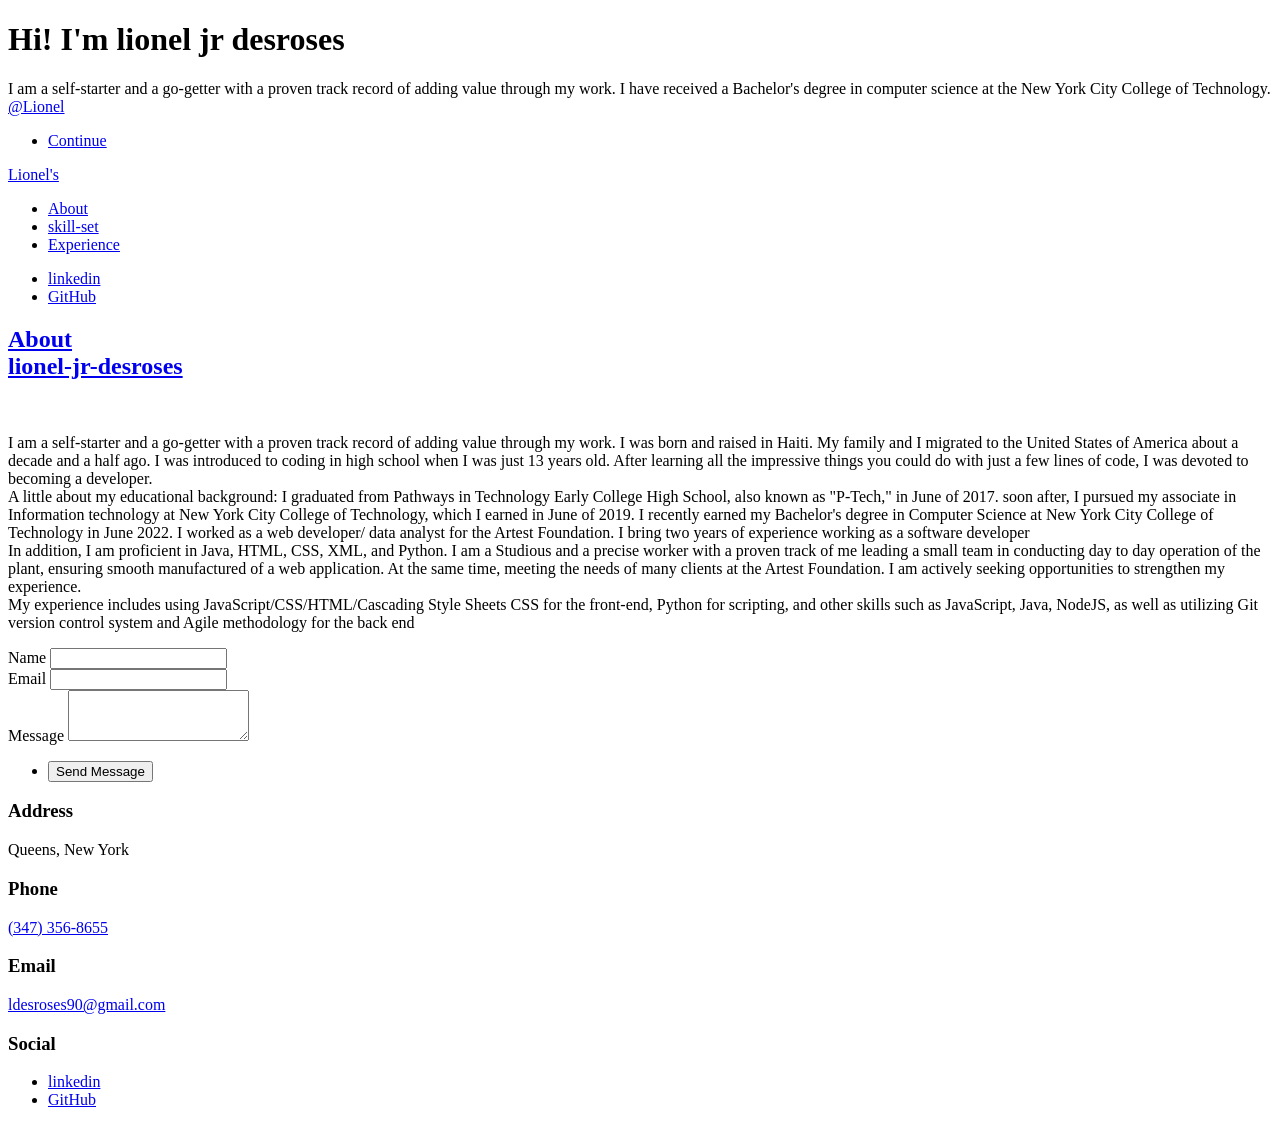
==== index.html @ 2d4c24d7 "Update website content" ====
<!DOCTYPE HTML>
<!--
	Massively by HTML5 UP
	html5up.net | @ajlkn
	Free for personal and commercial use under the CCA 3.0 license (html5up.net/license)
-->
<html>
	<head>
		<title>Home</title>
		<meta charset="utf-8" />
		<meta name="viewport" content="width=device-width, initial-scale=1, user-scalable=no" />
		<link rel="stylesheet" href="assets/css/main.css" />
		<noscript><link rel="stylesheet" href="assets/css/noscript.css" /></noscript>
	</head>
	<body class="is-preload">

		<!-- Wrapper -->
			<div id="wrapper" class="fade-in">

				<!-- Intro -->
					<div id="intro">
						<h1>Hi! I'm lionel jr desroses<br />
						</h1>
						<p>I am a self-starter and a go-getter with a proven track record of adding value through my work. 
							I have received a Bachelor's degree in computer science at the New York City College of Technology.   
							<a href="https://www.linkedin.com/in/lionel-jr-desroses/">@Lionel</a></p>
						<ul class="actions">
							<li><a href="#header" class="button icon solid solo fa-arrow-down scrolly">Continue</a></li>
						</ul>
					</div>

				<!-- Header -->
					<header id="header">
						<a href="index.html" class="logo">Lionel's</a>
					</header>

				<!-- Nav -->
					<nav id="nav">
						<ul class="links">
							<li class="active"><a href="index.html">About</a></li>
							<li><a href="generic.html">skill-set</a></li>
							 <li><a href="elements.html">Experience</a></li>
						</ul>
						<ul class="icons">
							<li><a href="https://www.linkedin.com/in/lionel-jr-desroses/" 
								class="icon brands fa-linkedin"><span class="label">linkedin</span></a></li>
							<li><a href="https://github.com/lioneljr17" 
								class="icon brands fa-github"><span class="label">GitHub</span></a></li>
						</ul>
					</nav>

				<!-- Main -->
					<div id="main">

						<!-- Featured Post -->
							<article class="post featured">
								<header class="major">
									<h2><a href="#">About<br />
									lionel-jr-desroses</a></h2>
									<a  href="#" class="image main"><img src="images/lionel-4.jpg" alt=""  /></a>
									<p> I am a self-starter and a go-getter with a proven track record of adding value through my work. I was born and raised in Haiti. 
										My family and I migrated to the United States of America about a decade and a half ago. I was introduced to coding in high school when I was just 13 years old. 
										After learning all the impressive things you could do with just a few lines of code, I was devoted to becoming a developer.<br />
										A little about my educational background: I graduated from Pathways in Technology Early College High School, also known as "P-Tech," in June of 2017. 
										soon after, I pursued my associate in Information technology at New York City College of Technology, which I earned in June of 2019. 
										I recently earned my Bachelor's degree in Computer Science at New York City College of Technology in June 2022. 
										I worked as a web developer/ data analyst for the Artest Foundation. 
										I bring two years of experience working as a software developer<br />
										In addition, I am proficient in Java, HTML, CSS, XML, and Python. 
										I am a Studious and a precise worker with a proven track of me leading a small team in conducting day to day operation of the plant, 
										ensuring smooth manufactured of a web application. At the same time, meeting the needs of many clients at the Artest Foundation.
										I am actively seeking opportunities to strengthen my experience.<br />
										My experience includes using JavaScript/CSS/HTML/Cascading Style Sheets CSS for the front-end, 
										Python for scripting, and other skills such as JavaScript, Java, NodeJS, 
										as well as utilizing Git version control system and Agile methodology for the back end</p>
								</header>
								
							</article>
					
						<!-- Posts -->
						

					     </div>
	
				<!-- Footer -->
					<footer id="footer">
						<section>
							<form method="post" action="https://formspree.io/f/mnjljvzo">
								<div class="fields">
									<div class="field">
										<label for="name">Name</label>
										<input type="text" name="name" id="name" />
									</div>
									<div class="field">
										<label for="email">Email</label>
										<input type="text" name="email" id="email" />
									</div>
									<div class="field">
										<label for="message">Message</label>
										<textarea name="message" id="message" rows="3"></textarea>
									</div>
								</div>
								<ul class="actions">
									<li><input type="submit" value="Send Message" /></li>
								</ul>
							</form>
						</section>
						<section class="split contact">
							<section class="alt">
								<h3>Address</h3>
								<p>Queens, New York</p>
							</section>
							<section>
								<h3>Phone</h3>
								<p><a href="#">(347) 356-8655</a></p>
							</section>
							<section>
								<h3>Email</h3>
								<p><a href="#">ldesroses90@gmail.com</a></p>
							</section>
							<section>
								<h3>Social</h3>
								<ul class="icons alt">
									<li><a href="https://www.linkedin.com/in/lionel-jr-desroses/" 
										class="icon brands fa-linkedin"><span class="label">linkedin</span></a></li>
									<li><a href="https://github.com/lioneljr17" 
										class="icon brands fa-github"><span class="label">GitHub</span></a></li>
								</ul>
							</section>
						</section>
					</footer>

				

			</div>

		<!-- Scripts -->
			<script src="assets/js/jquery.min.js"></script>
			<script src="assets/js/jquery.scrollex.min.js"></script>
			<script src="assets/js/jquery.scrolly.min.js"></script>
			<script src="assets/js/browser.min.js"></script>
			<script src="assets/js/breakpoints.min.js"></script>
			<script src="assets/js/util.js"></script>
			<script src="assets/js/main.js"></script>

	</body>
</html>
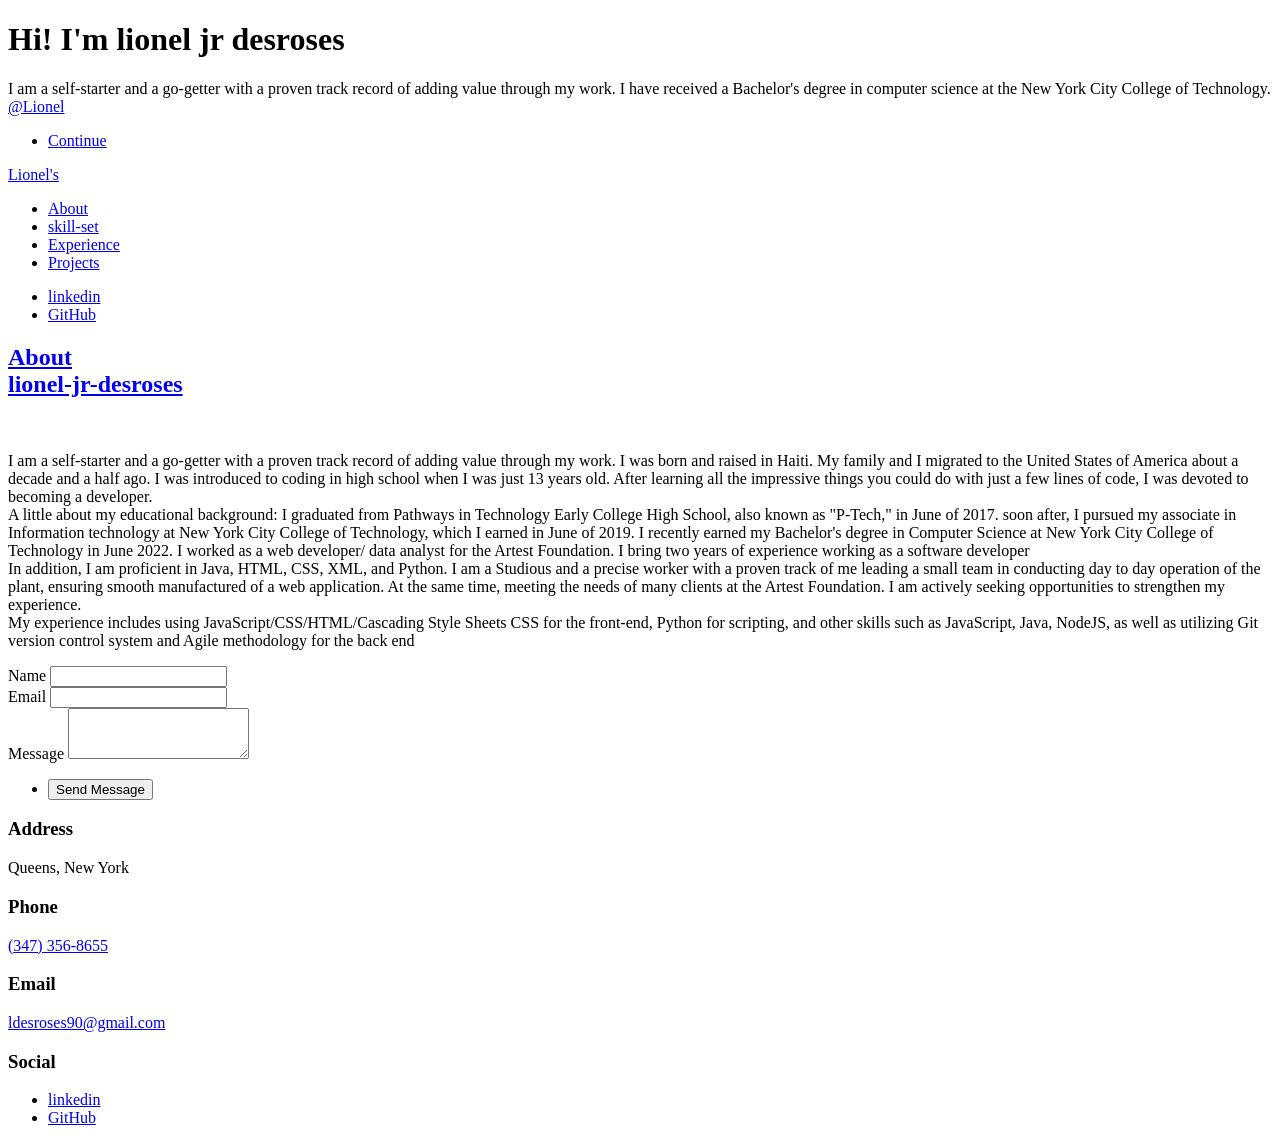
==== commit 326e4268: "Add Pong game to portfolio - Created projects.html page with Pong game - Converted Java Pong game to" ====
--- a/index.html
+++ b/index.html
@@ -40,6 +40,7 @@
 							<li class="active"><a href="index.html">About</a></li>
 							<li><a href="generic.html">skill-set</a></li>
 							 <li><a href="elements.html">Experience</a></li>
+							 <li><a href="projects.html">Projects</a></li>
 						</ul>
 						<ul class="icons">
 							<li><a href="https://www.linkedin.com/in/lionel-jr-desroses/" 
@@ -85,19 +86,19 @@
 				<!-- Footer -->
 					<footer id="footer">
 						<section>
-							<form method="post" action="https://formspree.io/f/mnjljvzo">
+							<form id="contact-form" method="post" action="https://formspree.io/f/mnjljvzo">
 								<div class="fields">
 									<div class="field">
 										<label for="name">Name</label>
-										<input type="text" name="name" id="name" />
+										<input type="text" name="name" id="name" required />
 									</div>
 									<div class="field">
 										<label for="email">Email</label>
-										<input type="text" name="email" id="email" />
+										<input type="email" name="email" id="email" required />
 									</div>
 									<div class="field">
 										<label for="message">Message</label>
-										<textarea name="message" id="message" rows="3"></textarea>
+										<textarea name="message" id="message" rows="3" required></textarea>
 									</div>
 								</div>
 								<ul class="actions">
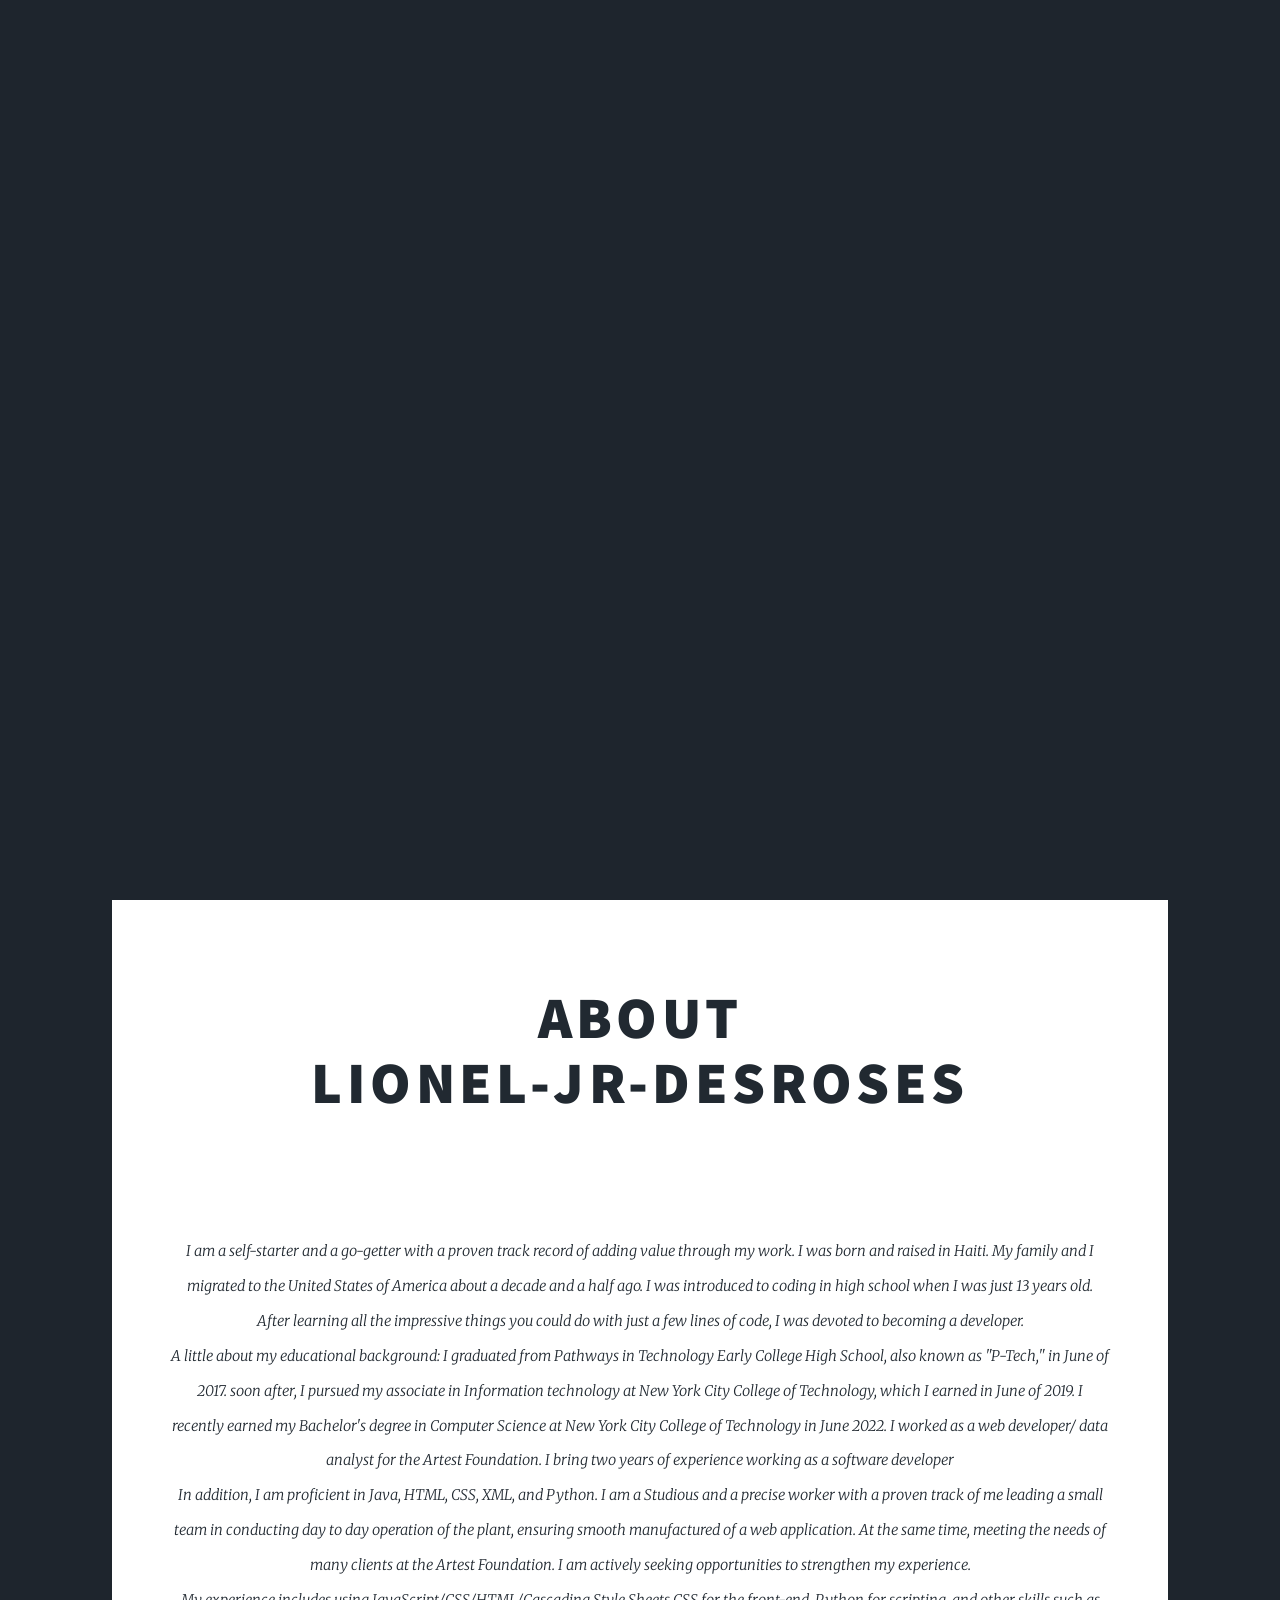
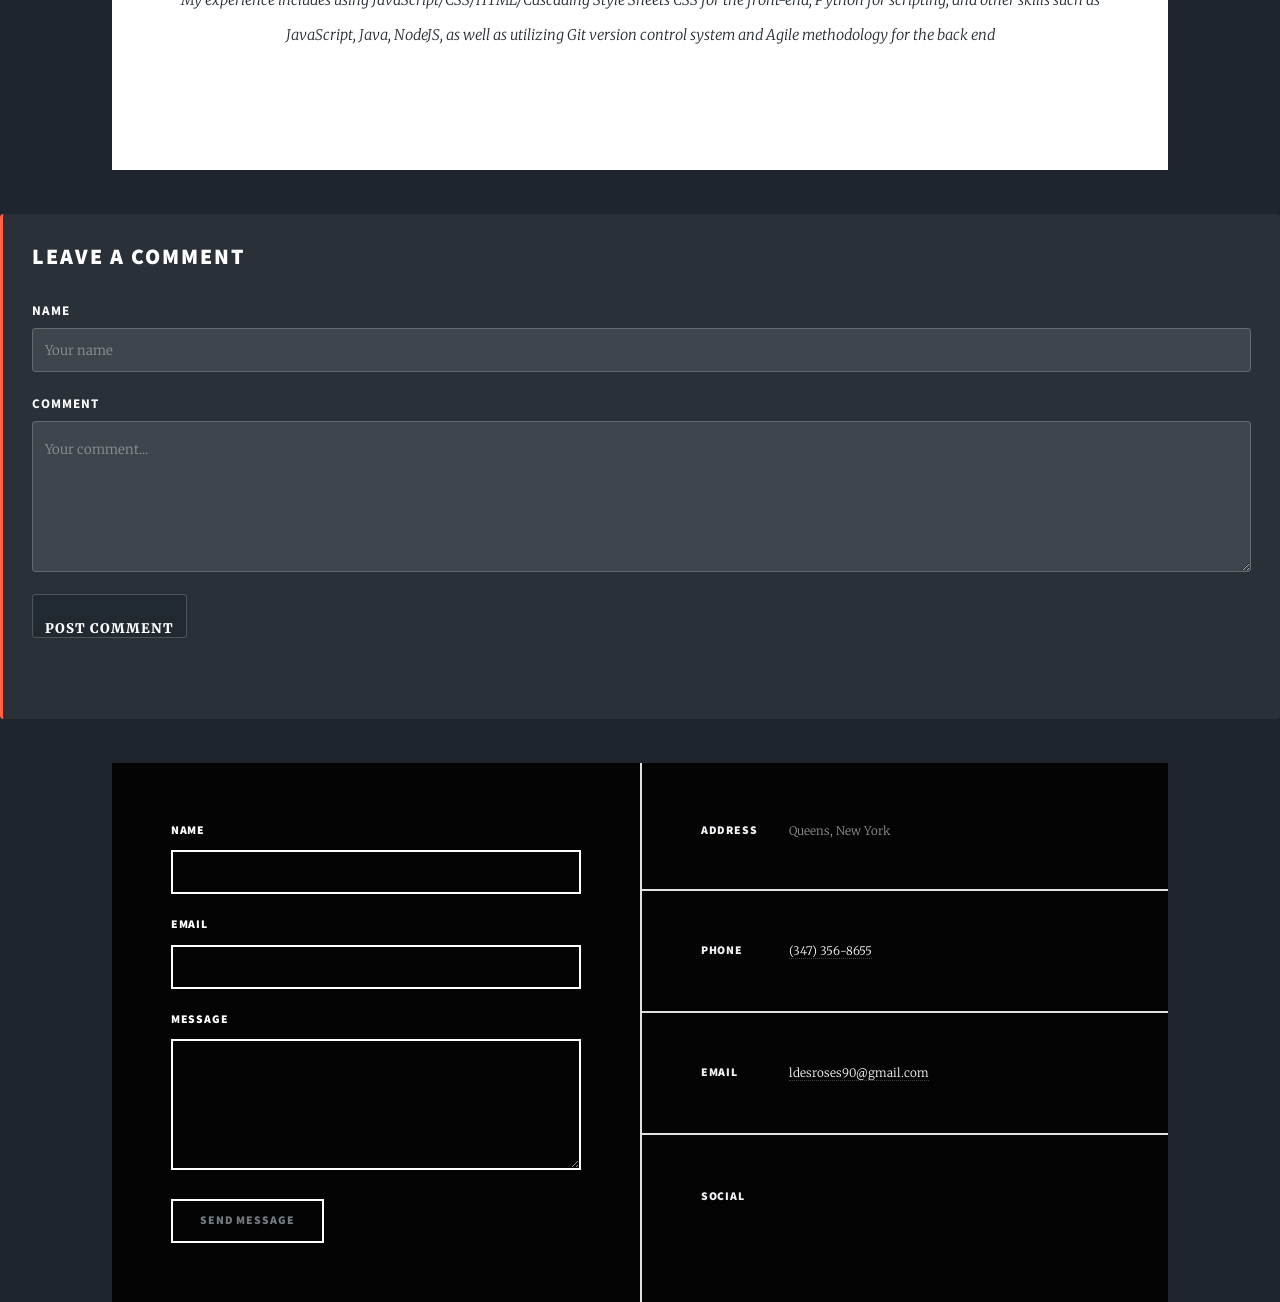
==== commit a3f27de0: "Add comments section" ====
--- a/index.html
+++ b/index.html
@@ -82,7 +82,29 @@
 						
 
 					     </div>
-	
+
+					<!-- Comments Section -->
+					<section id="comments-section" class="comments-section">
+						<h2>Leave a Comment</h2>
+						<form id="comment-form" class="comment-form">
+							<div class="field">
+								<label for="comment-name">Name</label>
+								<input type="text" id="comment-name" placeholder="Your name" required />
+							</div>
+							<div class="field">
+								<label for="comment-text">Comment</label>
+								<textarea id="comment-text" placeholder="Your comment..." rows="4" required></textarea>
+							</div>
+							<ul class="actions">
+								<li><input type="submit" value="Post Comment" class="button primary" /></li>
+							</ul>
+						</form>
+
+						<div id="comments-list" class="comments-list">
+							<!-- Comments will be displayed here -->
+						</div>
+					</section>
+
 				<!-- Footer -->
 					<footer id="footer">
 						<section>
--- a/assets/css/main.css
+++ b/assets/css/main.css
@@ -0,0 +1,4829 @@
+@import url(fontawesome-all.min.css);
+@import url("https://fonts.googleapis.com/css?family=Merriweather:300,700,300italic,700italic|Source+Sans+Pro:900");
+
+/*
+	Massively by HTML5 UP
+	html5up.net | @ajlkn
+	Free for personal and commercial use under the CCA 3.0 license (html5up.net/license)
+*/
+
+html, body, div, span, applet, object,
+iframe, h1, h2, h3, h4, h5, h6, p, blockquote,
+pre, a, abbr, acronym, address, big, cite,
+code, del, dfn, em, img, ins, kbd, q, s, samp,
+small, strike, strong, sub, sup, tt, var, b,
+u, i, center, dl, dt, dd, ol, ul, li, fieldset,
+form, label, legend, table, caption, tbody,
+tfoot, thead, tr, th, td, article, aside,
+canvas, details, embed, figure, figcaption,
+footer, header, hgroup, menu, nav, output, ruby,
+section, summary, time, mark, audio, video {
+	margin: 0;
+	padding: 0;
+	border: 0;
+	font-size: 100%;
+	font: inherit;
+	vertical-align: baseline;}
+
+article, aside, details, figcaption, figure,
+footer, header, hgroup, menu, nav, section {
+	display: block;}
+
+body {
+	line-height: 1;
+}
+
+ol, ul {
+	list-style: none;
+}
+
+blockquote, q {
+	quotes: none;
+}
+
+	blockquote:before, blockquote:after, q:before, q:after {
+		content: '';
+		content: none;
+	}
+
+table {
+	border-collapse: collapse;
+	border-spacing: 0;
+}
+
+body {
+	-webkit-text-size-adjust: none;
+}
+
+mark {
+	background-color: transparent;
+	color: inherit;
+}
+
+input::-moz-focus-inner {
+	border: 0;
+	padding: 0;
+}
+
+input, select, textarea {
+	-moz-appearance: none;
+	-webkit-appearance: none;
+	-ms-appearance: none;
+	appearance: none;
+}
+
+/* Basic */
+
+	@-ms-viewport {
+		width: device-width;
+	}
+
+	body {
+		-ms-overflow-style: scrollbar;
+	}
+
+	@media screen and (max-width: 480px) {
+
+		html, body {
+			min-width: 320px;
+		}
+
+	}
+
+	html {
+		box-sizing: border-box;
+	}
+
+	*, *:before, *:after {
+		box-sizing: inherit;
+	}
+
+	body {
+		background-color: #1e252d;
+	}
+
+		body.is-preload *, body.is-preload *:before, body.is-preload *:after {
+			-moz-animation: none !important;
+			-webkit-animation: none !important;
+			-ms-animation: none !important;
+			animation: none !important;
+			-moz-transition: none !important;
+			-webkit-transition: none !important;
+			-ms-transition: none !important;
+			transition: none !important;
+		}
+
+/* Type */
+
+	html {
+		font-size: 16pt;
+	}
+
+		@media screen and (max-width: 1680px) {
+
+			html {
+				font-size: 12pt;
+			}
+
+		}
+
+		@media screen and (max-width: 1280px) {
+
+			html {
+				font-size: 11pt;
+			}
+
+		}
+
+		@media screen and (max-width: 360px) {
+
+			html {
+				font-size: 10pt;
+			}
+
+		}
+
+	body {
+		color: #212931;
+	}
+
+	body, input, select, textarea {
+		font-family: "Merriweather", Georgia, serif;
+		font-weight: 300;
+		font-size: 1rem;
+		line-height: 2.375;
+	}
+
+	a {
+		-moz-transition: color 0.2s ease-in-out, background-color 0.2s ease-in-out, border-color 0.2s ease-in-out, box-shadow 0.2s ease-in-out;
+		-webkit-transition: color 0.2s ease-in-out, background-color 0.2s ease-in-out, border-color 0.2s ease-in-out, box-shadow 0.2s ease-in-out;
+		-ms-transition: color 0.2s ease-in-out, background-color 0.2s ease-in-out, border-color 0.2s ease-in-out, box-shadow 0.2s ease-in-out;
+		transition: color 0.2s ease-in-out, background-color 0.2s ease-in-out, border-color 0.2s ease-in-out, box-shadow 0.2s ease-in-out;
+		border-bottom: dotted 1px;
+		text-decoration: none;
+	}
+
+		a:hover {
+			border-bottom-color: transparent;
+		}
+
+	strong, b {
+		font-weight: 600;
+	}
+
+	em, i {
+		font-style: italic;
+	}
+
+	p {
+		text-align: justify;
+		margin: 0 0 2rem 0;
+	}
+
+	h1, h2, h3, h4, h5, h6 {
+		font-family: "Source Sans Pro", Helvetica, sans-serif;
+		font-weight: 900;
+		line-height: 1.5;
+		letter-spacing: 0.075em;
+		text-transform: uppercase;
+		margin: 0 0 1rem 0;
+	}
+
+		h1 a, h2 a, h3 a, h4 a, h5 a, h6 a {
+			border-bottom: 0;
+			color: inherit;
+			text-decoration: none;
+		}
+
+	h1 {
+		font-size: 4rem;
+		line-height: 1.1;
+		margin: 0 0 2rem 0;
+	}
+
+	h2 {
+		font-size: 1.75rem;
+		line-height: 1.3;
+		margin: 0 0 1.5rem 0;
+	}
+
+	h3 {
+		font-size: 1.25rem;
+		margin: 0 0 1.5rem 0;
+	}
+
+	h4 {
+		font-size: 1rem;
+	}
+
+	h5 {
+		font-size: 0.9rem;
+	}
+
+	h6 {
+		font-size: 0.8rem;
+	}
+
+	sub {
+		font-size: 0.8rem;
+		position: relative;
+		top: 0.5rem;
+	}
+
+	sup {
+		font-size: 0.8rem;
+		position: relative;
+		top: -0.5rem;
+	}
+
+	blockquote {
+		border-left: solid 4px;
+		font-style: italic;
+		margin: 0 0 2rem 0;
+		padding: 0.5rem 0 0.5rem 2rem;
+	}
+
+	code {
+		border: solid 2px;
+		font-family: "Courier New", monospace;
+		font-size: 0.9rem;
+		margin: 0 0.25rem;
+		padding: 0.25rem 0.65rem;
+	}
+
+	pre {
+		-webkit-overflow-scrolling: touch;
+		font-family: "Courier New", monospace;
+		font-size: 0.9rem;
+		margin: 0 0 2rem 0;
+	}
+
+		pre code {
+			display: block;
+			line-height: 1.75;
+			padding: 1rem 1.5rem;
+			overflow-x: auto;
+		}
+
+	hr {
+		border: 0;
+		border-bottom: solid 2px;
+		margin: 3rem 0;
+	}
+
+		hr.major {
+			margin: 5rem 0;
+		}
+
+	.align-left {
+		text-align: left;
+	}
+
+	.align-center {
+		text-align: center;
+	}
+
+	.align-right {
+		text-align: right;
+	}
+
+	input, select, textarea {
+		color: #212931;
+	}
+
+	a {
+		color: #212931;
+		border-bottom-color: rgba(33, 41, 49, 0.5);
+	}
+
+		a:hover {
+			border-bottom-color: transparent;
+			color: #18bfef !important;
+		}
+
+	strong, b {
+		color: #212931;
+	}
+
+	h1, h2, h3, h4, h5, h6 {
+		color: #212931;
+	}
+
+	blockquote {
+		border-left-color: #eeeeee;
+	}
+
+	code {
+		background: rgba(220, 220, 220, 0.25);
+		border-color: #eeeeee;
+	}
+
+	hr {
+		border-bottom-color: #eeeeee;
+	}
+
+/* Row */
+
+	.row {
+		display: flex;
+		flex-wrap: wrap;
+		box-sizing: border-box;
+		align-items: stretch;
+	}
+
+		.row > * {
+			box-sizing: border-box;
+		}
+
+		.row.gtr-uniform > * > :last-child {
+			margin-bottom: 0;
+		}
+
+		.row.aln-left {
+			justify-content: flex-start;
+		}
+
+		.row.aln-center {
+			justify-content: center;
+		}
+
+		.row.aln-right {
+			justify-content: flex-end;
+		}
+
+		.row.aln-top {
+			align-items: flex-start;
+		}
+
+		.row.aln-middle {
+			align-items: center;
+		}
+
+		.row.aln-bottom {
+			align-items: flex-end;
+		}
+
+		.row > .imp {
+			order: -1;
+		}
+
+		.row > .col-1 {
+			width: 8.33333%;
+		}
+
+		.row > .off-1 {
+			margin-left: 8.33333%;
+		}
+
+		.row > .col-2 {
+			width: 16.66667%;
+		}
+
+		.row > .off-2 {
+			margin-left: 16.66667%;
+		}
+
+		.row > .col-3 {
+			width: 25%;
+		}
+
+		.row > .off-3 {
+			margin-left: 25%;
+		}
+
+		.row > .col-4 {
+			width: 33.33333%;
+		}
+
+		.row > .off-4 {
+			margin-left: 33.33333%;
+		}
+
+		.row > .col-5 {
+			width: 41.66667%;
+		}
+
+		.row > .off-5 {
+			margin-left: 41.66667%;
+		}
+
+		.row > .col-6 {
+			width: 50%;
+		}
+
+		.row > .off-6 {
+			margin-left: 50%;
+		}
+
+		.row > .col-7 {
+			width: 58.33333%;
+		}
+
+		.row > .off-7 {
+			margin-left: 58.33333%;
+		}
+
+		.row > .col-8 {
+			width: 66.66667%;
+		}
+
+		.row > .off-8 {
+			margin-left: 66.66667%;
+		}
+
+		.row > .col-9 {
+			width: 75%;
+		}
+
+		.row > .off-9 {
+			margin-left: 75%;
+		}
+
+		.row > .col-10 {
+			width: 83.33333%;
+		}
+
+		.row > .off-10 {
+			margin-left: 83.33333%;
+		}
+
+		.row > .col-11 {
+			width: 91.66667%;
+		}
+
+		.row > .off-11 {
+			margin-left: 91.66667%;
+		}
+
+		.row > .col-12 {
+			width: 100%;
+		}
+
+		.row > .off-12 {
+			margin-left: 100%;
+		}
+
+		.row.gtr-0 {
+			margin-top: 0;
+			margin-left: 0rem;
+		}
+
+			.row.gtr-0 > * {
+				padding: 0 0 0 0rem;
+			}
+
+			.row.gtr-0.gtr-uniform {
+				margin-top: 0rem;
+			}
+
+				.row.gtr-0.gtr-uniform > * {
+					padding-top: 0rem;
+				}
+
+		.row.gtr-25 {
+			margin-top: 0;
+			margin-left: -0.375rem;
+		}
+
+			.row.gtr-25 > * {
+				padding: 0 0 0 0.375rem;
+			}
+
+			.row.gtr-25.gtr-uniform {
+				margin-top: -0.375rem;
+			}
+
+				.row.gtr-25.gtr-uniform > * {
+					padding-top: 0.375rem;
+				}
+
+		.row.gtr-50 {
+			margin-top: 0;
+			margin-left: -0.75rem;
+		}
+
+			.row.gtr-50 > * {
+				padding: 0 0 0 0.75rem;
+			}
+
+			.row.gtr-50.gtr-uniform {
+				margin-top: -0.75rem;
+			}
+
+				.row.gtr-50.gtr-uniform > * {
+					padding-top: 0.75rem;
+				}
+
+		.row {
+			margin-top: 0;
+			margin-left: -1.5rem;
+		}
+
+			.row > * {
+				padding: 0 0 0 1.5rem;
+			}
+
+			.row.gtr-uniform {
+				margin-top: -1.5rem;
+			}
+
+				.row.gtr-uniform > * {
+					padding-top: 1.5rem;
+				}
+
+		.row.gtr-150 {
+			margin-top: 0;
+			margin-left: -2.25rem;
+		}
+
+			.row.gtr-150 > * {
+				padding: 0 0 0 2.25rem;
+			}
+
+			.row.gtr-150.gtr-uniform {
+				margin-top: -2.25rem;
+			}
+
+				.row.gtr-150.gtr-uniform > * {
+					padding-top: 2.25rem;
+				}
+
+		.row.gtr-200 {
+			margin-top: 0;
+			margin-left: -3rem;
+		}
+
+			.row.gtr-200 > * {
+				padding: 0 0 0 3rem;
+			}
+
+			.row.gtr-200.gtr-uniform {
+				margin-top: -3rem;
+			}
+
+				.row.gtr-200.gtr-uniform > * {
+					padding-top: 3rem;
+				}
+
+		@media screen and (max-width: 1680px) {
+
+			.row {
+				display: flex;
+				flex-wrap: wrap;
+				box-sizing: border-box;
+				align-items: stretch;
+			}
+
+				.row > * {
+					box-sizing: border-box;
+				}
+
+				.row.gtr-uniform > * > :last-child {
+					margin-bottom: 0;
+				}
+
+				.row.aln-left {
+					justify-content: flex-start;
+				}
+
+				.row.aln-center {
+					justify-content: center;
+				}
+
+				.row.aln-right {
+					justify-content: flex-end;
+				}
+
+				.row.aln-top {
+					align-items: flex-start;
+				}
+
+				.row.aln-middle {
+					align-items: center;
+				}
+
+				.row.aln-bottom {
+					align-items: flex-end;
+				}
+
+				.row > .imp-xlarge {
+					order: -1;
+				}
+
+				.row > .col-1-xlarge {
+					width: 8.33333%;
+				}
+
+				.row > .off-1-xlarge {
+					margin-left: 8.33333%;
+				}
+
+				.row > .col-2-xlarge {
+					width: 16.66667%;
+				}
+
+				.row > .off-2-xlarge {
+					margin-left: 16.66667%;
+				}
+
+				.row > .col-3-xlarge {
+					width: 25%;
+				}
+
+				.row > .off-3-xlarge {
+					margin-left: 25%;
+				}
+
+				.row > .col-4-xlarge {
+					width: 33.33333%;
+				}
+
+				.row > .off-4-xlarge {
+					margin-left: 33.33333%;
+				}
+
+				.row > .col-5-xlarge {
+					width: 41.66667%;
+				}
+
+				.row > .off-5-xlarge {
+					margin-left: 41.66667%;
+				}
+
+				.row > .col-6-xlarge {
+					width: 50%;
+				}
+
+				.row > .off-6-xlarge {
+					margin-left: 50%;
+				}
+
+				.row > .col-7-xlarge {
+					width: 58.33333%;
+				}
+
+				.row > .off-7-xlarge {
+					margin-left: 58.33333%;
+				}
+
+				.row > .col-8-xlarge {
+					width: 66.66667%;
+				}
+
+				.row > .off-8-xlarge {
+					margin-left: 66.66667%;
+				}
+
+				.row > .col-9-xlarge {
+					width: 75%;
+				}
+
+				.row > .off-9-xlarge {
+					margin-left: 75%;
+				}
+
+				.row > .col-10-xlarge {
+					width: 83.33333%;
+				}
+
+				.row > .off-10-xlarge {
+					margin-left: 83.33333%;
+				}
+
+				.row > .col-11-xlarge {
+					width: 91.66667%;
+				}
+
+				.row > .off-11-xlarge {
+					margin-left: 91.66667%;
+				}
+
+				.row > .col-12-xlarge {
+					width: 100%;
+				}
+
+				.row > .off-12-xlarge {
+					margin-left: 100%;
+				}
+
+				.row.gtr-0 {
+					margin-top: 0;
+					margin-left: 0rem;
+				}
+
+					.row.gtr-0 > * {
+						padding: 0 0 0 0rem;
+					}
+
+					.row.gtr-0.gtr-uniform {
+						margin-top: 0rem;
+					}
+
+						.row.gtr-0.gtr-uniform > * {
+							padding-top: 0rem;
+						}
+
+				.row.gtr-25 {
+					margin-top: 0;
+					margin-left: -0.375rem;
+				}
+
+					.row.gtr-25 > * {
+						padding: 0 0 0 0.375rem;
+					}
+
+					.row.gtr-25.gtr-uniform {
+						margin-top: -0.375rem;
+					}
+
+						.row.gtr-25.gtr-uniform > * {
+							padding-top: 0.375rem;
+						}
+
+				.row.gtr-50 {
+					margin-top: 0;
+					margin-left: -0.75rem;
+				}
+
+					.row.gtr-50 > * {
+						padding: 0 0 0 0.75rem;
+					}
+
+					.row.gtr-50.gtr-uniform {
+						margin-top: -0.75rem;
+					}
+
+						.row.gtr-50.gtr-uniform > * {
+							padding-top: 0.75rem;
+						}
+
+				.row {
+					margin-top: 0;
+					margin-left: -1.5rem;
+				}
+
+					.row > * {
+						padding: 0 0 0 1.5rem;
+					}
+
+					.row.gtr-uniform {
+						margin-top: -1.5rem;
+					}
+
+						.row.gtr-uniform > * {
+							padding-top: 1.5rem;
+						}
+
+				.row.gtr-150 {
+					margin-top: 0;
+					margin-left: -2.25rem;
+				}
+
+					.row.gtr-150 > * {
+						padding: 0 0 0 2.25rem;
+					}
+
+					.row.gtr-150.gtr-uniform {
+						margin-top: -2.25rem;
+					}
+
+						.row.gtr-150.gtr-uniform > * {
+							padding-top: 2.25rem;
+						}
+
+				.row.gtr-200 {
+					margin-top: 0;
+					margin-left: -3rem;
+				}
+
+					.row.gtr-200 > * {
+						padding: 0 0 0 3rem;
+					}
+
+					.row.gtr-200.gtr-uniform {
+						margin-top: -3rem;
+					}
+
+						.row.gtr-200.gtr-uniform > * {
+							padding-top: 3rem;
+						}
+
+		}
+
+		@media screen and (max-width: 1280px) {
+
+			.row {
+				display: flex;
+				flex-wrap: wrap;
+				box-sizing: border-box;
+				align-items: stretch;
+			}
+
+				.row > * {
+					box-sizing: border-box;
+				}
+
+				.row.gtr-uniform > * > :last-child {
+					margin-bottom: 0;
+				}
+
+				.row.aln-left {
+					justify-content: flex-start;
+				}
+
+				.row.aln-center {
+					justify-content: center;
+				}
+
+				.row.aln-right {
+					justify-content: flex-end;
+				}
+
+				.row.aln-top {
+					align-items: flex-start;
+				}
+
+				.row.aln-middle {
+					align-items: center;
+				}
+
+				.row.aln-bottom {
+					align-items: flex-end;
+				}
+
+				.row > .imp-large {
+					order: -1;
+				}
+
+				.row > .col-1-large {
+					width: 8.33333%;
+				}
+
+				.row > .off-1-large {
+					margin-left: 8.33333%;
+				}
+
+				.row > .col-2-large {
+					width: 16.66667%;
+				}
+
+				.row > .off-2-large {
+					margin-left: 16.66667%;
+				}
+
+				.row > .col-3-large {
+					width: 25%;
+				}
+
+				.row > .off-3-large {
+					margin-left: 25%;
+				}
+
+				.row > .col-4-large {
+					width: 33.33333%;
+				}
+
+				.row > .off-4-large {
+					margin-left: 33.33333%;
+				}
+
+				.row > .col-5-large {
+					width: 41.66667%;
+				}
+
+				.row > .off-5-large {
+					margin-left: 41.66667%;
+				}
+
+				.row > .col-6-large {
+					width: 50%;
+				}
+
+				.row > .off-6-large {
+					margin-left: 50%;
+				}
+
+				.row > .col-7-large {
+					width: 58.33333%;
+				}
+
+				.row > .off-7-large {
+					margin-left: 58.33333%;
+				}
+
+				.row > .col-8-large {
+					width: 66.66667%;
+				}
+
+				.row > .off-8-large {
+					margin-left: 66.66667%;
+				}
+
+				.row > .col-9-large {
+					width: 75%;
+				}
+
+				.row > .off-9-large {
+					margin-left: 75%;
+				}
+
+				.row > .col-10-large {
+					width: 83.33333%;
+				}
+
+				.row > .off-10-large {
+					margin-left: 83.33333%;
+				}
+
+				.row > .col-11-large {
+					width: 91.66667%;
+				}
+
+				.row > .off-11-large {
+					margin-left: 91.66667%;
+				}
+
+				.row > .col-12-large {
+					width: 100%;
+				}
+
+				.row > .off-12-large {
+					margin-left: 100%;
+				}
+
+				.row.gtr-0 {
+					margin-top: 0;
+					margin-left: 0rem;
+				}
+
+					.row.gtr-0 > * {
+						padding: 0 0 0 0rem;
+					}
+
+					.row.gtr-0.gtr-uniform {
+						margin-top: 0rem;
+					}
+
+						.row.gtr-0.gtr-uniform > * {
+							padding-top: 0rem;
+						}
+
+				.row.gtr-25 {
+					margin-top: 0;
+					margin-left: -0.375rem;
+				}
+
+					.row.gtr-25 > * {
+						padding: 0 0 0 0.375rem;
+					}
+
+					.row.gtr-25.gtr-uniform {
+						margin-top: -0.375rem;
+					}
+
+						.row.gtr-25.gtr-uniform > * {
+							padding-top: 0.375rem;
+						}
+
+				.row.gtr-50 {
+					margin-top: 0;
+					margin-left: -0.75rem;
+				}
+
+					.row.gtr-50 > * {
+						padding: 0 0 0 0.75rem;
+					}
+
+					.row.gtr-50.gtr-uniform {
+						margin-top: -0.75rem;
+					}
+
+						.row.gtr-50.gtr-uniform > * {
+							padding-top: 0.75rem;
+						}
+
+				.row {
+					margin-top: 0;
+					margin-left: -1.5rem;
+				}
+
+					.row > * {
+						padding: 0 0 0 1.5rem;
+					}
+
+					.row.gtr-uniform {
+						margin-top: -1.5rem;
+					}
+
+						.row.gtr-uniform > * {
+							padding-top: 1.5rem;
+						}
+
+				.row.gtr-150 {
+					margin-top: 0;
+					margin-left: -2.25rem;
+				}
+
+					.row.gtr-150 > * {
+						padding: 0 0 0 2.25rem;
+					}
+
+					.row.gtr-150.gtr-uniform {
+						margin-top: -2.25rem;
+					}
+
+						.row.gtr-150.gtr-uniform > * {
+							padding-top: 2.25rem;
+						}
+
+				.row.gtr-200 {
+					margin-top: 0;
+					margin-left: -3rem;
+				}
+
+					.row.gtr-200 > * {
+						padding: 0 0 0 3rem;
+					}
+
+					.row.gtr-200.gtr-uniform {
+						margin-top: -3rem;
+					}
+
+						.row.gtr-200.gtr-uniform > * {
+							padding-top: 3rem;
+						}
+
+		}
+
+		@media screen and (max-width: 980px) {
+
+			.row {
+				display: flex;
+				flex-wrap: wrap;
+				box-sizing: border-box;
+				align-items: stretch;
+			}
+
+				.row > * {
+					box-sizing: border-box;
+				}
+
+				.row.gtr-uniform > * > :last-child {
+					margin-bottom: 0;
+				}
+
+				.row.aln-left {
+					justify-content: flex-start;
+				}
+
+				.row.aln-center {
+					justify-content: center;
+				}
+
+				.row.aln-right {
+					justify-content: flex-end;
+				}
+
+				.row.aln-top {
+					align-items: flex-start;
+				}
+
+				.row.aln-middle {
+					align-items: center;
+				}
+
+				.row.aln-bottom {
+					align-items: flex-end;
+				}
+
+				.row > .imp-medium {
+					order: -1;
+				}
+
+				.row > .col-1-medium {
+					width: 8.33333%;
+				}
+
+				.row > .off-1-medium {
+					margin-left: 8.33333%;
+				}
+
+				.row > .col-2-medium {
+					width: 16.66667%;
+				}
+
+				.row > .off-2-medium {
+					margin-left: 16.66667%;
+				}
+
+				.row > .col-3-medium {
+					width: 25%;
+				}
+
+				.row > .off-3-medium {
+					margin-left: 25%;
+				}
+
+				.row > .col-4-medium {
+					width: 33.33333%;
+				}
+
+				.row > .off-4-medium {
+					margin-left: 33.33333%;
+				}
+
+				.row > .col-5-medium {
+					width: 41.66667%;
+				}
+
+				.row > .off-5-medium {
+					margin-left: 41.66667%;
+				}
+
+				.row > .col-6-medium {
+					width: 50%;
+				}
+
+				.row > .off-6-medium {
+					margin-left: 50%;
+				}
+
+				.row > .col-7-medium {
+					width: 58.33333%;
+				}
+
+				.row > .off-7-medium {
+					margin-left: 58.33333%;
+				}
+
+				.row > .col-8-medium {
+					width: 66.66667%;
+				}
+
+				.row > .off-8-medium {
+					margin-left: 66.66667%;
+				}
+
+				.row > .col-9-medium {
+					width: 75%;
+				}
+
+				.row > .off-9-medium {
+					margin-left: 75%;
+				}
+
+				.row > .col-10-medium {
+					width: 83.33333%;
+				}
+
+				.row > .off-10-medium {
+					margin-left: 83.33333%;
+				}
+
+				.row > .col-11-medium {
+					width: 91.66667%;
+				}
+
+				.row > .off-11-medium {
+					margin-left: 91.66667%;
+				}
+
+				.row > .col-12-medium {
+					width: 100%;
+				}
+
+				.row > .off-12-medium {
+					margin-left: 100%;
+				}
+
+				.row.gtr-0 {
+					margin-top: 0;
+					margin-left: 0rem;
+				}
+
+					.row.gtr-0 > * {
+						padding: 0 0 0 0rem;
+					}
+
+					.row.gtr-0.gtr-uniform {
+						margin-top: 0rem;
+					}
+
+						.row.gtr-0.gtr-uniform > * {
+							padding-top: 0rem;
+						}
+
+				.row.gtr-25 {
+					margin-top: 0;
+					margin-left: -0.375rem;
+				}
+
+					.row.gtr-25 > * {
+						padding: 0 0 0 0.375rem;
+					}
+
+					.row.gtr-25.gtr-uniform {
+						margin-top: -0.375rem;
+					}
+
+						.row.gtr-25.gtr-uniform > * {
+							padding-top: 0.375rem;
+						}
+
+				.row.gtr-50 {
+					margin-top: 0;
+					margin-left: -0.75rem;
+				}
+
+					.row.gtr-50 > * {
+						padding: 0 0 0 0.75rem;
+					}
+
+					.row.gtr-50.gtr-uniform {
+						margin-top: -0.75rem;
+					}
+
+						.row.gtr-50.gtr-uniform > * {
+							padding-top: 0.75rem;
+						}
+
+				.row {
+					margin-top: 0;
+					margin-left: -1.5rem;
+				}
+
+					.row > * {
+						padding: 0 0 0 1.5rem;
+					}
+
+					.row.gtr-uniform {
+						margin-top: -1.5rem;
+					}
+
+						.row.gtr-uniform > * {
+							padding-top: 1.5rem;
+						}
+
+				.row.gtr-150 {
+					margin-top: 0;
+					margin-left: -2.25rem;
+				}
+
+					.row.gtr-150 > * {
+						padding: 0 0 0 2.25rem;
+					}
+
+					.row.gtr-150.gtr-uniform {
+						margin-top: -2.25rem;
+					}
+
+						.row.gtr-150.gtr-uniform > * {
+							padding-top: 2.25rem;
+						}
+
+				.row.gtr-200 {
+					margin-top: 0;
+					margin-left: -3rem;
+				}
+
+					.row.gtr-200 > * {
+						padding: 0 0 0 3rem;
+					}
+
+					.row.gtr-200.gtr-uniform {
+						margin-top: -3rem;
+					}
+
+						.row.gtr-200.gtr-uniform > * {
+							padding-top: 3rem;
+						}
+
+		}
+
+		@media screen and (max-width: 736px) {
+
+			.row {
+				display: flex;
+				flex-wrap: wrap;
+				box-sizing: border-box;
+				align-items: stretch;
+			}
+
+				.row > * {
+					box-sizing: border-box;
+				}
+
+				.row.gtr-uniform > * > :last-child {
+					margin-bottom: 0;
+				}
+
+				.row.aln-left {
+					justify-content: flex-start;
+				}
+
+				.row.aln-center {
+					justify-content: center;
+				}
+
+				.row.aln-right {
+					justify-content: flex-end;
+				}
+
+				.row.aln-top {
+					align-items: flex-start;
+				}
+
+				.row.aln-middle {
+					align-items: center;
+				}
+
+				.row.aln-bottom {
+					align-items: flex-end;
+				}
+
+				.row > .imp-small {
+					order: -1;
+				}
+
+				.row > .col-1-small {
+					width: 8.33333%;
+				}
+
+				.row > .off-1-small {
+					margin-left: 8.33333%;
+				}
+
+				.row > .col-2-small {
+					width: 16.66667%;
+				}
+
+				.row > .off-2-small {
+					margin-left: 16.66667%;
+				}
+
+				.row > .col-3-small {
+					width: 25%;
+				}
+
+				.row > .off-3-small {
+					margin-left: 25%;
+				}
+
+				.row > .col-4-small {
+					width: 33.33333%;
+				}
+
+				.row > .off-4-small {
+					margin-left: 33.33333%;
+				}
+
+				.row > .col-5-small {
+					width: 41.66667%;
+				}
+
+				.row > .off-5-small {
+					margin-left: 41.66667%;
+				}
+
+				.row > .col-6-small {
+					width: 50%;
+				}
+
+				.row > .off-6-small {
+					margin-left: 50%;
+				}
+
+				.row > .col-7-small {
+					width: 58.33333%;
+				}
+
+				.row > .off-7-small {
+					margin-left: 58.33333%;
+				}
+
+				.row > .col-8-small {
+					width: 66.66667%;
+				}
+
+				.row > .off-8-small {
+					margin-left: 66.66667%;
+				}
+
+				.row > .col-9-small {
+					width: 75%;
+				}
+
+				.row > .off-9-small {
+					margin-left: 75%;
+				}
+
+				.row > .col-10-small {
+					width: 83.33333%;
+				}
+
+				.row > .off-10-small {
+					margin-left: 83.33333%;
+				}
+
+				.row > .col-11-small {
+					width: 91.66667%;
+				}
+
+				.row > .off-11-small {
+					margin-left: 91.66667%;
+				}
+
+				.row > .col-12-small {
+					width: 100%;
+				}
+
+				.row > .off-12-small {
+					margin-left: 100%;
+				}
+
+				.row.gtr-0 {
+					margin-top: 0;
+					margin-left: 0rem;
+				}
+
+					.row.gtr-0 > * {
+						padding: 0 0 0 0rem;
+					}
+
+					.row.gtr-0.gtr-uniform {
+						margin-top: 0rem;
+					}
+
+						.row.gtr-0.gtr-uniform > * {
+							padding-top: 0rem;
+						}
+
+				.row.gtr-25 {
+					margin-top: 0;
+					margin-left: -0.375rem;
+				}
+
+					.row.gtr-25 > * {
+						padding: 0 0 0 0.375rem;
+					}
+
+					.row.gtr-25.gtr-uniform {
+						margin-top: -0.375rem;
+					}
+
+						.row.gtr-25.gtr-uniform > * {
+							padding-top: 0.375rem;
+						}
+
+				.row.gtr-50 {
+					margin-top: 0;
+					margin-left: -0.75rem;
+				}
+
+					.row.gtr-50 > * {
+						padding: 0 0 0 0.75rem;
+					}
+
+					.row.gtr-50.gtr-uniform {
+						margin-top: -0.75rem;
+					}
+
+						.row.gtr-50.gtr-uniform > * {
+							padding-top: 0.75rem;
+						}
+
+				.row {
+					margin-top: 0;
+					margin-left: -1.5rem;
+				}
+
+					.row > * {
+						padding: 0 0 0 1.5rem;
+					}
+
+					.row.gtr-uniform {
+						margin-top: -1.5rem;
+					}
+
+						.row.gtr-uniform > * {
+							padding-top: 1.5rem;
+						}
+
+				.row.gtr-150 {
+					margin-top: 0;
+					margin-left: -2.25rem;
+				}
+
+					.row.gtr-150 > * {
+						padding: 0 0 0 2.25rem;
+					}
+
+					.row.gtr-150.gtr-uniform {
+						margin-top: -2.25rem;
+					}
+
+						.row.gtr-150.gtr-uniform > * {
+							padding-top: 2.25rem;
+						}
+
+				.row.gtr-200 {
+					margin-top: 0;
+					margin-left: -3rem;
+				}
+
+					.row.gtr-200 > * {
+						padding: 0 0 0 3rem;
+					}
+
+					.row.gtr-200.gtr-uniform {
+						margin-top: -3rem;
+					}
+
+						.row.gtr-200.gtr-uniform > * {
+							padding-top: 3rem;
+						}
+
+		}
+
+		@media screen and (max-width: 480px) {
+
+			.row {
+				display: flex;
+				flex-wrap: wrap;
+				box-sizing: border-box;
+				align-items: stretch;
+			}
+
+				.row > * {
+					box-sizing: border-box;
+				}
+
+				.row.gtr-uniform > * > :last-child {
+					margin-bottom: 0;
+				}
+
+				.row.aln-left {
+					justify-content: flex-start;
+				}
+
+				.row.aln-center {
+					justify-content: center;
+				}
+
+				.row.aln-right {
+					justify-content: flex-end;
+				}
+
+				.row.aln-top {
+					align-items: flex-start;
+				}
+
+				.row.aln-middle {
+					align-items: center;
+				}
+
+				.row.aln-bottom {
+					align-items: flex-end;
+				}
+
+				.row > .imp-xsmall {
+					order: -1;
+				}
+
+				.row > .col-1-xsmall {
+					width: 8.33333%;
+				}
+
+				.row > .off-1-xsmall {
+					margin-left: 8.33333%;
+				}
+
+				.row > .col-2-xsmall {
+					width: 16.66667%;
+				}
+
+				.row > .off-2-xsmall {
+					margin-left: 16.66667%;
+				}
+
+				.row > .col-3-xsmall {
+					width: 25%;
+				}
+
+				.row > .off-3-xsmall {
+					margin-left: 25%;
+				}
+
+				.row > .col-4-xsmall {
+					width: 33.33333%;
+				}
+
+				.row > .off-4-xsmall {
+					margin-left: 33.33333%;
+				}
+
+				.row > .col-5-xsmall {
+					width: 41.66667%;
+				}
+
+				.row > .off-5-xsmall {
+					margin-left: 41.66667%;
+				}
+
+				.row > .col-6-xsmall {
+					width: 50%;
+				}
+
+				.row > .off-6-xsmall {
+					margin-left: 50%;
+				}
+
+				.row > .col-7-xsmall {
+					width: 58.33333%;
+				}
+
+				.row > .off-7-xsmall {
+					margin-left: 58.33333%;
+				}
+
+				.row > .col-8-xsmall {
+					width: 66.66667%;
+				}
+
+				.row > .off-8-xsmall {
+					margin-left: 66.66667%;
+				}
+
+				.row > .col-9-xsmall {
+					width: 75%;
+				}
+
+				.row > .off-9-xsmall {
+					margin-left: 75%;
+				}
+
+				.row > .col-10-xsmall {
+					width: 83.33333%;
+				}
+
+				.row > .off-10-xsmall {
+					margin-left: 83.33333%;
+				}
+
+				.row > .col-11-xsmall {
+					width: 91.66667%;
+				}
+
+				.row > .off-11-xsmall {
+					margin-left: 91.66667%;
+				}
+
+				.row > .col-12-xsmall {
+					width: 100%;
+				}
+
+				.row > .off-12-xsmall {
+					margin-left: 100%;
+				}
+
+				.row.gtr-0 {
+					margin-top: 0;
+					margin-left: 0rem;
+				}
+
+					.row.gtr-0 > * {
+						padding: 0 0 0 0rem;
+					}
+
+					.row.gtr-0.gtr-uniform {
+						margin-top: 0rem;
+					}
+
+						.row.gtr-0.gtr-uniform > * {
+							padding-top: 0rem;
+						}
+
+				.row.gtr-25 {
+					margin-top: 0;
+					margin-left: -0.375rem;
+				}
+
+					.row.gtr-25 > * {
+						padding: 0 0 0 0.375rem;
+					}
+
+					.row.gtr-25.gtr-uniform {
+						margin-top: -0.375rem;
+					}
+
+						.row.gtr-25.gtr-uniform > * {
+							padding-top: 0.375rem;
+						}
+
+				.row.gtr-50 {
+					margin-top: 0;
+					margin-left: -0.75rem;
+				}
+
+					.row.gtr-50 > * {
+						padding: 0 0 0 0.75rem;
+					}
+
+					.row.gtr-50.gtr-uniform {
+						margin-top: -0.75rem;
+					}
+
+						.row.gtr-50.gtr-uniform > * {
+							padding-top: 0.75rem;
+						}
+
+				.row {
+					margin-top: 0;
+					margin-left: -1.5rem;
+				}
+
+					.row > * {
+						padding: 0 0 0 1.5rem;
+					}
+
+					.row.gtr-uniform {
+						margin-top: -1.5rem;
+					}
+
+						.row.gtr-uniform > * {
+							padding-top: 1.5rem;
+						}
+
+				.row.gtr-150 {
+					margin-top: 0;
+					margin-left: -2.25rem;
+				}
+
+					.row.gtr-150 > * {
+						padding: 0 0 0 2.25rem;
+					}
+
+					.row.gtr-150.gtr-uniform {
+						margin-top: -2.25rem;
+					}
+
+						.row.gtr-150.gtr-uniform > * {
+							padding-top: 2.25rem;
+						}
+
+				.row.gtr-200 {
+					margin-top: 0;
+					margin-left: -3rem;
+				}
+
+					.row.gtr-200 > * {
+						padding: 0 0 0 3rem;
+					}
+
+					.row.gtr-200.gtr-uniform {
+						margin-top: -3rem;
+					}
+
+						.row.gtr-200.gtr-uniform > * {
+							padding-top: 3rem;
+						}
+
+		}
+
+		@media screen and (max-width: 360px) {
+
+			.row {
+				display: flex;
+				flex-wrap: wrap;
+				box-sizing: border-box;
+				align-items: stretch;
+			}
+
+				.row > * {
+					box-sizing: border-box;
+				}
+
+				.row.gtr-uniform > * > :last-child {
+					margin-bottom: 0;
+				}
+
+				.row.aln-left {
+					justify-content: flex-start;
+				}
+
+				.row.aln-center {
+					justify-content: center;
+				}
+
+				.row.aln-right {
+					justify-content: flex-end;
+				}
+
+				.row.aln-top {
+					align-items: flex-start;
+				}
+
+				.row.aln-middle {
+					align-items: center;
+				}
+
+				.row.aln-bottom {
+					align-items: flex-end;
+				}
+
+				.row > .imp-xxsmall {
+					order: -1;
+				}
+
+				.row > .col-1-xxsmall {
+					width: 8.33333%;
+				}
+
+				.row > .off-1-xxsmall {
+					margin-left: 8.33333%;
+				}
+
+				.row > .col-2-xxsmall {
+					width: 16.66667%;
+				}
+
+				.row > .off-2-xxsmall {
+					margin-left: 16.66667%;
+				}
+
+				.row > .col-3-xxsmall {
+					width: 25%;
+				}
+
+				.row > .off-3-xxsmall {
+					margin-left: 25%;
+				}
+
+				.row > .col-4-xxsmall {
+					width: 33.33333%;
+				}
+
+				.row > .off-4-xxsmall {
+					margin-left: 33.33333%;
+				}
+
+				.row > .col-5-xxsmall {
+					width: 41.66667%;
+				}
+
+				.row > .off-5-xxsmall {
+					margin-left: 41.66667%;
+				}
+
+				.row > .col-6-xxsmall {
+					width: 50%;
+				}
+
+				.row > .off-6-xxsmall {
+					margin-left: 50%;
+				}
+
+				.row > .col-7-xxsmall {
+					width: 58.33333%;
+				}
+
+				.row > .off-7-xxsmall {
+					margin-left: 58.33333%;
+				}
+
+				.row > .col-8-xxsmall {
+					width: 66.66667%;
+				}
+
+				.row > .off-8-xxsmall {
+					margin-left: 66.66667%;
+				}
+
+				.row > .col-9-xxsmall {
+					width: 75%;
+				}
+
+				.row > .off-9-xxsmall {
+					margin-left: 75%;
+				}
+
+				.row > .col-10-xxsmall {
+					width: 83.33333%;
+				}
+
+				.row > .off-10-xxsmall {
+					margin-left: 83.33333%;
+				}
+
+				.row > .col-11-xxsmall {
+					width: 91.66667%;
+				}
+
+				.row > .off-11-xxsmall {
+					margin-left: 91.66667%;
+				}
+
+				.row > .col-12-xxsmall {
+					width: 100%;
+				}
+
+				.row > .off-12-xxsmall {
+					margin-left: 100%;
+				}
+
+				.row.gtr-0 {
+					margin-top: 0;
+					margin-left: 0rem;
+				}
+
+					.row.gtr-0 > * {
+						padding: 0 0 0 0rem;
+					}
+
+					.row.gtr-0.gtr-uniform {
+						margin-top: 0rem;
+					}
+
+						.row.gtr-0.gtr-uniform > * {
+							padding-top: 0rem;
+						}
+
+				.row.gtr-25 {
+					margin-top: 0;
+					margin-left: -0.375rem;
+				}
+
+					.row.gtr-25 > * {
+						padding: 0 0 0 0.375rem;
+					}
+
+					.row.gtr-25.gtr-uniform {
+						margin-top: -0.375rem;
+					}
+
+						.row.gtr-25.gtr-uniform > * {
+							padding-top: 0.375rem;
+						}
+
+				.row.gtr-50 {
+					margin-top: 0;
+					margin-left: -0.75rem;
+				}
+
+					.row.gtr-50 > * {
+						padding: 0 0 0 0.75rem;
+					}
+
+					.row.gtr-50.gtr-uniform {
+						margin-top: -0.75rem;
+					}
+
+						.row.gtr-50.gtr-uniform > * {
+							padding-top: 0.75rem;
+						}
+
+				.row {
+					margin-top: 0;
+					margin-left: -1.5rem;
+				}
+
+					.row > * {
+						padding: 0 0 0 1.5rem;
+					}
+
+					.row.gtr-uniform {
+						margin-top: -1.5rem;
+					}
+
+						.row.gtr-uniform > * {
+							padding-top: 1.5rem;
+						}
+
+				.row.gtr-150 {
+					margin-top: 0;
+					margin-left: -2.25rem;
+				}
+
+					.row.gtr-150 > * {
+						padding: 0 0 0 2.25rem;
+					}
+
+					.row.gtr-150.gtr-uniform {
+						margin-top: -2.25rem;
+					}
+
+						.row.gtr-150.gtr-uniform > * {
+							padding-top: 2.25rem;
+						}
+
+				.row.gtr-200 {
+					margin-top: 0;
+					margin-left: -3rem;
+				}
+
+					.row.gtr-200 > * {
+						padding: 0 0 0 3rem;
+					}
+
+					.row.gtr-200.gtr-uniform {
+						margin-top: -3rem;
+					}
+
+						.row.gtr-200.gtr-uniform > * {
+							padding-top: 3rem;
+						}
+
+		}
+
+/* Box */
+
+	.box {
+		border: solid 2px;
+		margin-bottom: 2rem;
+		padding: 1.5rem;
+	}
+
+		.box > :last-child,
+		.box > :last-child > :last-child,
+		.box > :last-child > :last-child > :last-child {
+			margin-bottom: 0;
+		}
+
+		.box.alt {
+			border: 0;
+			border-radius: 0;
+			padding: 0;
+		}
+
+	.box {
+		border-color: #eeeeee;
+	}
+
+/* Button */
+
+	input[type="submit"],
+	input[type="reset"],
+	input[type="button"],
+	button,
+	.button {
+		-moz-appearance: none;
+		-webkit-appearance: none;
+		-ms-appearance: none;
+		appearance: none;
+		-moz-transition: background-color 0.2s ease-in-out, box-shadow 0.2s ease-in-out, color 0.2s ease-in-out;
+		-webkit-transition: background-color 0.2s ease-in-out, box-shadow 0.2s ease-in-out, color 0.2s ease-in-out;
+		-ms-transition: background-color 0.2s ease-in-out, box-shadow 0.2s ease-in-out, color 0.2s ease-in-out;
+		transition: background-color 0.2s ease-in-out, box-shadow 0.2s ease-in-out, color 0.2s ease-in-out;
+		border: 0;
+		border-radius: 0;
+		cursor: pointer;
+		display: inline-block;
+		font-family: "Source Sans Pro", Helvetica, sans-serif;
+		font-size: 0.8rem;
+		font-weight: 900;
+		letter-spacing: 0.075em;
+		height: 3rem;
+		line-height: 3rem;
+		padding: 0 2rem;
+		text-align: center;
+		text-decoration: none;
+		text-transform: uppercase;
+		white-space: nowrap;
+	}
+
+		input[type="submit"].icon:before,
+		input[type="reset"].icon:before,
+		input[type="button"].icon:before,
+		button.icon:before,
+		.button.icon:before {
+			margin-right: 0.5rem;
+		}
+
+		input[type="submit"].icon.solo,
+		input[type="reset"].icon.solo,
+		input[type="button"].icon.solo,
+		button.icon.solo,
+		.button.icon.solo {
+			position: relative;
+			width: 4rem;
+			height: 4rem;
+			line-height: 4rem;
+			border-radius: 4rem;
+			text-indent: 4rem;
+			overflow: hidden;
+			padding: 0;
+			white-space: nowrap;
+		}
+
+			input[type="submit"].icon.solo:before,
+			input[type="reset"].icon.solo:before,
+			input[type="button"].icon.solo:before,
+			button.icon.solo:before,
+			.button.icon.solo:before {
+				position: absolute;
+				display: block;
+				top: 0;
+				left: 0;
+				width: inherit;
+				height: inherit;
+				line-height: inherit;
+				font-size: 1.25rem;
+				margin-right: 0;
+				text-align: center;
+				text-indent: 0;
+			}
+
+		input[type="submit"].fit,
+		input[type="reset"].fit,
+		input[type="button"].fit,
+		button.fit,
+		.button.fit {
+			width: 100%;
+		}
+
+		input[type="submit"].small,
+		input[type="reset"].small,
+		input[type="button"].small,
+		button.small,
+		.button.small {
+			font-size: 0.7rem;
+			height: 2.5rem;
+			line-height: 2.5rem;
+			padding: 0 1.5rem;
+		}
+
+		input[type="submit"].large,
+		input[type="reset"].large,
+		input[type="button"].large,
+		button.large,
+		.button.large {
+			font-size: 0.9rem;
+			height: 3.5rem;
+			line-height: 3.5rem;
+			padding: 0 2.75rem;
+		}
+
+		@media screen and (max-width: 980px) {
+
+			input[type="submit"],
+			input[type="reset"],
+			input[type="button"],
+			button,
+			.button {
+				font-size: 0.9rem;
+				height: 3.25rem;
+				line-height: 3.25rem;
+			}
+
+				input[type="submit"].large,
+				input[type="reset"].large,
+				input[type="button"].large,
+				button.large,
+				.button.large {
+					font-size: 1rem;
+					height: 3.75rem;
+					line-height: 3.75rem;
+				}
+
+		}
+
+		input[type="submit"].disabled, input[type="submit"]:disabled,
+		input[type="reset"].disabled,
+		input[type="reset"]:disabled,
+		input[type="button"].disabled,
+		input[type="button"]:disabled,
+		button.disabled,
+		button:disabled,
+		.button.disabled,
+		.button:disabled {
+			pointer-events: none;
+			opacity: 0.25;
+		}
+
+	input[type="submit"],
+	input[type="reset"],
+	input[type="button"],
+	button,
+	.button {
+		background-color: transparent;
+		box-shadow: inset 0 0 0 2px #212931;
+		color: #212931 !important;
+	}
+
+		input[type="submit"]:hover,
+		input[type="reset"]:hover,
+		input[type="button"]:hover,
+		button:hover,
+		.button:hover {
+			box-shadow: inset 0 0 0 2px #18bfef;
+			color: #18bfef !important;
+		}
+
+		input[type="submit"].primary,
+		input[type="reset"].primary,
+		input[type="button"].primary,
+		button.primary,
+		.button.primary {
+			background-color: #212931;
+			box-shadow: none;
+			color: #ffffff !important;
+		}
+
+			input[type="submit"].primary:hover,
+			input[type="reset"].primary:hover,
+			input[type="button"].primary:hover,
+			button.primary:hover,
+			.button.primary:hover {
+				background-color: #18bfef;
+			}
+
+/* Form */
+
+	form {
+		margin: 0 0 2rem 0;
+	}
+
+		form > :last-child {
+			margin-bottom: 0;
+		}
+
+		form > .fields {
+			display: -moz-flex;
+			display: -webkit-flex;
+			display: -ms-flex;
+			display: flex;
+			-moz-flex-wrap: wrap;
+			-webkit-flex-wrap: wrap;
+			-ms-flex-wrap: wrap;
+			flex-wrap: wrap;
+			width: calc(100% + 3rem);
+			margin: -1.5rem 0 2rem -1.5rem;
+		}
+
+			form > .fields > .field {
+				-moz-flex-grow: 0;
+				-webkit-flex-grow: 0;
+				-ms-flex-grow: 0;
+				flex-grow: 0;
+				-moz-flex-shrink: 0;
+				-webkit-flex-shrink: 0;
+				-ms-flex-shrink: 0;
+				flex-shrink: 0;
+				padding: 1.5rem 0 0 1.5rem;
+				width: calc(100% - 1.5rem);
+			}
+
+				form > .fields > .field.half {
+					width: calc(50% - 0.75rem);
+				}
+
+				form > .fields > .field.third {
+					width: calc(100%/3 - 0.5rem);
+				}
+
+				form > .fields > .field.quarter {
+					width: calc(25% - 0.375rem);
+				}
+
+		@media screen and (max-width: 480px) {
+
+			form > .fields {
+				width: calc(100% + 3rem);
+				margin: -1.5rem 0 2rem -1.5rem;
+			}
+
+				form > .fields > .field {
+					padding: 1.5rem 0 0 1.5rem;
+					width: calc(100% - 1.5rem);
+				}
+
+					form > .fields > .field.half {
+						width: calc(100% - 1.5rem);
+					}
+
+					form > .fields > .field.third {
+						width: calc(100% - 1.5rem);
+					}
+
+					form > .fields > .field.quarter {
+						width: calc(100% - 1.5rem);
+					}
+
+		}
+
+	label {
+		display: block;
+		font-family: "Source Sans Pro", Helvetica, sans-serif;
+		font-weight: 900;
+		line-height: 1.5;
+		letter-spacing: 0.075em;
+		font-size: 0.8rem;
+		text-transform: uppercase;
+		margin: 0 0 0.75rem 0;
+	}
+
+		@media screen and (max-width: 980px) {
+
+			label {
+				font-size: 0.9rem;
+			}
+
+		}
+
+	input[type="text"],
+	input[type="password"],
+	input[type="email"],
+	select,
+	textarea {
+		-moz-appearance: none;
+		-webkit-appearance: none;
+		-ms-appearance: none;
+		appearance: none;
+		background: transparent;
+		border-radius: 0;
+		border: solid 2px;
+		color: inherit;
+		display: block;
+		outline: 0;
+		padding: 0 1rem;
+		text-decoration: none;
+		width: 100%;
+	}
+
+		input[type="text"]:invalid,
+		input[type="password"]:invalid,
+		input[type="email"]:invalid,
+		select:invalid,
+		textarea:invalid {
+			box-shadow: none;
+		}
+
+	select {
+		background-size: 1.25rem;
+		background-repeat: no-repeat;
+		background-position: calc(100% - 1rem) center;
+		height: 3rem;
+		padding-right: 3rem;
+		text-overflow: ellipsis;
+	}
+
+		select:focus::-ms-value {
+			background-color: transparent;
+		}
+
+		select::-ms-expand {
+			display: none;
+		}
+
+	input[type="text"],
+	input[type="password"],
+	input[type="email"],
+	select {
+		height: 3rem;
+	}
+
+	textarea {
+		padding: 0.75rem 1rem;
+	}
+
+	input[type="checkbox"],
+	input[type="radio"] {
+		-moz-appearance: none;
+		-webkit-appearance: none;
+		-ms-appearance: none;
+		appearance: none;
+		display: block;
+		float: left;
+		margin-right: -2rem;
+		opacity: 0;
+		width: 1rem;
+		z-index: -1;
+	}
+
+		input[type="checkbox"] + label,
+		input[type="radio"] + label {
+			text-decoration: none;
+			cursor: pointer;
+			display: inline-block;
+			font-size: 1rem;
+			letter-spacing: 0;
+			font-family: "Merriweather", Georgia, serif;
+			text-transform: none;
+			font-weight: 300;
+			padding-left: 2.8rem;
+			padding-right: 1rem;
+			position: relative;
+		}
+
+			input[type="checkbox"] + label:before,
+			input[type="radio"] + label:before {
+				-moz-osx-font-smoothing: grayscale;
+				-webkit-font-smoothing: antialiased;
+				display: inline-block;
+				font-style: normal;
+				font-variant: normal;
+				text-rendering: auto;
+				line-height: 1;
+				text-transform: none !important;
+				font-family: 'Font Awesome 5 Free';
+				font-weight: 900;
+			}
+
+			input[type="checkbox"] + label:before,
+			input[type="radio"] + label:before {
+				border-radius: 0;
+				border: solid 2px;
+				content: '';
+				display: inline-block;
+				font-size: 0.8rem;
+				height: 1.8rem;
+				left: 0;
+				line-height: 1.65rem;
+				position: absolute;
+				text-align: center;
+				top: -0.125rem;
+				width: 1.8rem;
+			}
+
+		input[type="checkbox"]:checked + label:before,
+		input[type="radio"]:checked + label:before {
+			content: '\f00c';
+		}
+
+	input[type="checkbox"] + label:before {
+		border-radius: 0;
+	}
+
+	input[type="radio"] + label:before {
+		border-radius: 100%;
+	}
+
+	::-webkit-input-placeholder {
+		opacity: 1.0;
+	}
+
+	:-moz-placeholder {
+		opacity: 1.0;
+	}
+
+	::-moz-placeholder {
+		opacity: 1.0;
+	}
+
+	:-ms-input-placeholder {
+		opacity: 1.0;
+	}
+
+	label {
+		color: #212931;
+	}
+
+	input[type="text"],
+	input[type="password"],
+	input[type="email"],
+	select,
+	textarea {
+		border-color: #eeeeee;
+	}
+
+		input[type="text"]:focus,
+		input[type="password"]:focus,
+		input[type="email"]:focus,
+		select:focus,
+		textarea:focus {
+			border-color: #18bfef;
+		}
+
+	select {
+		background-image: url("data:image/svg+xml;charset=utf8,%3Csvg xmlns='http://www.w3.org/2000/svg' width='40' height='40' preserveAspectRatio='none' viewBox='0 0 40 40'%3E%3Cpath d='M9.4,12.3l10.4,10.4l10.4-10.4c0.2-0.2,0.5-0.4,0.9-0.4c0.3,0,0.6,0.1,0.9,0.4l3.3,3.3c0.2,0.2,0.4,0.5,0.4,0.9 c0,0.4-0.1,0.6-0.4,0.9L20.7,31.9c-0.2,0.2-0.5,0.4-0.9,0.4c-0.3,0-0.6-0.1-0.9-0.4L4.3,17.3c-0.2-0.2-0.4-0.5-0.4-0.9 c0-0.4,0.1-0.6,0.4-0.9l3.3-3.3c0.2-0.2,0.5-0.4,0.9-0.4S9.1,12.1,9.4,12.3z' fill='%23eeeeee' /%3E%3C/svg%3E");
+	}
+
+		select option {
+			background-color: #ffffff;
+			color: #212931;
+		}
+
+	.select-wrapper:before {
+		color: #eeeeee;
+	}
+
+	input[type="checkbox"] + label,
+	input[type="radio"] + label {
+		color: #212931;
+	}
+
+		input[type="checkbox"] + label:before,
+		input[type="radio"] + label:before {
+			border-color: #eeeeee;
+		}
+
+	input[type="checkbox"]:checked + label:before,
+	input[type="radio"]:checked + label:before {
+		background-color: #212931;
+		border-color: #212931;
+		color: #ffffff;
+	}
+
+	input[type="checkbox"]:focus + label:before,
+	input[type="radio"]:focus + label:before {
+		border-color: #18bfef;
+	}
+
+	::-webkit-input-placeholder {
+		color: #909498 !important;
+	}
+
+	:-moz-placeholder {
+		color: #909498 !important;
+	}
+
+	::-moz-placeholder {
+		color: #909498 !important;
+	}
+
+	:-ms-input-placeholder {
+		color: #909498 !important;
+	}
+
+	.formerize-placeholder {
+		color: #909498 !important;
+	}
+
+/* Icon */
+
+	.icon {
+		text-decoration: none;
+		border-bottom: none;
+		position: relative;
+	}
+
+		.icon:before {
+			-moz-osx-font-smoothing: grayscale;
+			-webkit-font-smoothing: antialiased;
+			display: inline-block;
+			font-style: normal;
+			font-variant: normal;
+			text-rendering: auto;
+			line-height: 1;
+			text-transform: none !important;
+			font-family: 'Font Awesome 5 Free';
+			font-weight: 400;
+		}
+
+		.icon > .label {
+			display: none;
+		}
+
+		.icon:before {
+			line-height: inherit;
+		}
+
+		.icon.solid:before {
+			font-weight: 900;
+		}
+
+		.icon.brands:before {
+			font-family: 'Font Awesome 5 Brands';
+		}
+
+/* Image */
+
+	.image {
+		border: 0;
+		display: inline-block;
+		position: relative;
+	}
+
+		.image img {
+			display: block;
+		}
+
+		.image.left, .image.right {
+			max-width: 40%;
+		}
+
+			.image.left img, .image.right img {
+				width: 100%;
+			}
+
+		.image.left {
+			float: left;
+			margin: 0 2rem 2rem 0;
+			top: 0.75rem;
+		}
+
+		.image.right {
+			float: right;
+			margin: 0 0 2rem 2rem;
+			top: 0.75rem;
+		}
+
+		.image.fit {
+			display: block;
+			margin: 2.5rem 0;
+			width: 100%;
+		}
+
+			.image.fit:first-child {
+				margin-top: 0;
+			}
+
+			.image.fit img {
+				width: 100%;
+			}
+
+		.image.main {
+			display: block;
+			margin: 4rem 0;
+			width: 100%;
+		}
+
+			.image.main:first-child {
+				margin-top: 0;
+			}
+
+			.image.main img {
+				width: 100%;
+			}
+
+		@media screen and (max-width: 736px) {
+
+			.image.fit {
+				margin: 2rem 0;
+			}
+
+			.image.main {
+				margin: 2rem 0;
+			}
+
+		}
+
+	a.image {
+		overflow: hidden;
+	}
+
+		a.image img {
+			-moz-transition: -moz-transform 0.2s ease-out;
+			-webkit-transition: -webkit-transform 0.2s ease-out;
+			-ms-transition: -ms-transform 0.2s ease-out;
+			transition: transform 0.2s ease-out;
+		}
+
+		a.image:hover img {
+			-moz-transform: scale(1.05);
+			-webkit-transform: scale(1.05);
+			-ms-transform: scale(1.05);
+			transform: scale(1.05);
+		}
+
+/* Actions */
+
+	ul.actions {
+		display: -moz-flex;
+		display: -webkit-flex;
+		display: -ms-flex;
+		display: flex;
+		cursor: default;
+		list-style: none;
+		margin-left: -1rem;
+		padding-left: 0;
+	}
+
+		ul.actions li {
+			padding: 0 0 0 1rem;
+			vertical-align: middle;
+		}
+
+		ul.actions.special {
+			-moz-justify-content: center;
+			-webkit-justify-content: center;
+			-ms-justify-content: center;
+			justify-content: center;
+			width: 100%;
+			margin-left: 0;
+		}
+
+			ul.actions.special li:first-child {
+				padding-left: 0;
+			}
+
+		ul.actions.stacked {
+			-moz-flex-direction: column;
+			-webkit-flex-direction: column;
+			-ms-flex-direction: column;
+			flex-direction: column;
+			margin-left: 0;
+		}
+
+			ul.actions.stacked li {
+				padding: 1.3rem 0 0 0;
+			}
+
+				ul.actions.stacked li:first-child {
+					padding-top: 0;
+				}
+
+		ul.actions.fit {
+			width: calc(100% + 1rem);
+		}
+
+			ul.actions.fit li {
+				-moz-flex-grow: 1;
+				-webkit-flex-grow: 1;
+				-ms-flex-grow: 1;
+				flex-grow: 1;
+				-moz-flex-shrink: 1;
+				-webkit-flex-shrink: 1;
+				-ms-flex-shrink: 1;
+				flex-shrink: 1;
+				width: 100%;
+			}
+
+				ul.actions.fit li > * {
+					width: 100%;
+				}
+
+			ul.actions.fit.stacked {
+				width: 100%;
+			}
+
+		@media screen and (max-width: 480px) {
+
+			ul.actions:not(.fixed) {
+				-moz-flex-direction: column;
+				-webkit-flex-direction: column;
+				-ms-flex-direction: column;
+				flex-direction: column;
+				margin-left: 0;
+				width: 100% !important;
+			}
+
+				ul.actions:not(.fixed) li {
+					-moz-flex-grow: 1;
+					-webkit-flex-grow: 1;
+					-ms-flex-grow: 1;
+					flex-grow: 1;
+					-moz-flex-shrink: 1;
+					-webkit-flex-shrink: 1;
+					-ms-flex-shrink: 1;
+					flex-shrink: 1;
+					padding: 1rem 0 0 0;
+					text-align: center;
+					width: 100%;
+				}
+
+					ul.actions:not(.fixed) li > * {
+						width: 100%;
+					}
+
+					ul.actions:not(.fixed) li:first-child {
+						padding-top: 0;
+					}
+
+					ul.actions:not(.fixed) li input[type="submit"],
+					ul.actions:not(.fixed) li input[type="reset"],
+					ul.actions:not(.fixed) li input[type="button"],
+					ul.actions:not(.fixed) li button,
+					ul.actions:not(.fixed) li .button {
+						width: 100%;
+					}
+
+						ul.actions:not(.fixed) li input[type="submit"].icon:before,
+						ul.actions:not(.fixed) li input[type="reset"].icon:before,
+						ul.actions:not(.fixed) li input[type="button"].icon:before,
+						ul.actions:not(.fixed) li button.icon:before,
+						ul.actions:not(.fixed) li .button.icon:before {
+							margin-left: -0.5rem;
+						}
+
+		}
+
+/* Icons */
+
+	ul.icons {
+		cursor: default;
+		list-style: none;
+		padding-left: 0;
+	}
+
+		ul.icons li {
+			display: inline-block;
+			padding: 0 0.5rem 0 0;
+			vertical-align: middle;
+		}
+
+			ul.icons li:last-child {
+				padding-right: 0;
+			}
+
+			ul.icons li .icon:before {
+				width: 2.25rem;
+				height: 2.25rem;
+				line-height: 2.25rem;
+				display: inline-block;
+				text-align: center;
+				border-radius: 100%;
+				font-size: 1.25rem;
+			}
+
+		ul.icons.alt li .icon:before {
+			-moz-transition: color 0.2s ease-in-out, background-color 0.2s ease-in-out, border-color 0.2s ease-in-out, box-shadow 0.2s ease-in-out;
+			-webkit-transition: color 0.2s ease-in-out, background-color 0.2s ease-in-out, border-color 0.2s ease-in-out, box-shadow 0.2s ease-in-out;
+			-ms-transition: color 0.2s ease-in-out, background-color 0.2s ease-in-out, border-color 0.2s ease-in-out, box-shadow 0.2s ease-in-out;
+			transition: color 0.2s ease-in-out, background-color 0.2s ease-in-out, border-color 0.2s ease-in-out, box-shadow 0.2s ease-in-out;
+			font-size: 1rem;
+		}
+
+/* List */
+
+	ol {
+		list-style: decimal;
+		margin: 0 0 2rem 0;
+		padding-left: 1.25rem;
+	}
+
+		ol li {
+			padding-left: 0.25rem;
+		}
+
+	ul {
+		list-style: disc;
+		margin: 0 0 2rem 0;
+		padding-left: 1rem;
+	}
+
+		ul li {
+			padding-left: 0.5rem;
+		}
+
+		ul.divided {
+			list-style: none;
+			padding-left: 0;
+		}
+
+			ul.divided li {
+				border-top: solid 1px;
+				padding: 0.5rem 0;
+			}
+
+				ul.divided li:first-child {
+					border-top: 0;
+					padding-top: 0;
+				}
+
+	dl {
+		margin: 0 0 2rem 0;
+	}
+
+		dl dt {
+			display: block;
+			font-weight: 600;
+			margin: 0 0 1rem 0;
+		}
+
+		dl dd {
+			margin-left: 2rem;
+		}
+
+	ul.divided li {
+		border-top-color: #eeeeee;
+	}
+
+	ul.icons li a.icon:hover:before {
+		color: #18bfef;
+	}
+
+	ul.icons.alt li .icon:before {
+		box-shadow: inset 0 0 0 2px #eeeeee;
+	}
+
+	ul.icons.alt li a.icon:hover:before {
+		box-shadow: inset 0 0 0 2px #18bfef;
+	}
+
+/* Section/Article */
+
+	section.special, article.special {
+		text-align: center;
+	}
+
+	header {
+		cursor: default;
+	}
+
+		header > .date {
+			display: block;
+			font-size: 0.8rem;
+			height: 1;
+			margin: 0 0 1rem 0;
+			position: relative;
+		}
+
+		header > p {
+			font-style: italic;
+		}
+
+		header > h1 + p {
+			font-size: 1.1rem;
+			margin-top: -0.5rem;
+			line-height: 2;
+		}
+
+		header > h2 + p {
+			font-size: 1rem;
+			margin-top: -0.75rem;
+		}
+
+		header > h3 + p {
+			font-size: 0.9rem;
+			margin-top: -0.75rem;
+		}
+
+		header > h4 + p {
+			font-size: 0.8rem;
+			margin-top: -0.75rem;
+		}
+
+		header.major {
+			margin: 0 0 4rem 0;
+			text-align: center;
+		}
+
+			header.major > :last-child {
+				margin-bottom: 0;
+			}
+
+			header.major > p {
+				margin-top: 0;
+				text-align: center;
+			}
+
+			header.major > .date {
+				font-size: 1rem;
+				margin: 0 0 4rem 0;
+			}
+
+				header.major > .date:before, header.major > .date:after {
+					content: '';
+					display: block;
+					position: absolute;
+					top: 50%;
+					width: calc(50% - 6rem);
+					border-top: solid 2px;
+				}
+
+				header.major > .date:before {
+					left: 0;
+				}
+
+				header.major > .date:after {
+					right: 0;
+				}
+
+		@media screen and (max-width: 980px) {
+
+			header br {
+				display: none;
+			}
+
+		}
+
+		@media screen and (max-width: 736px) {
+
+			header.major {
+				margin: 0 0 2rem 0;
+			}
+
+		}
+
+	header.major .date:before, header.major .date:after {
+		border-top-color: #eeeeee;
+	}
+
+/* Table */
+
+	.table-wrapper {
+		-webkit-overflow-scrolling: touch;
+		overflow-x: auto;
+	}
+
+	table {
+		margin: 0 0 2rem 0;
+		width: 100%;
+	}
+
+		table tbody tr {
+			border: solid 1px;
+			border-left: 0;
+			border-right: 0;
+		}
+
+		table td {
+			padding: 0.75rem 0.75rem;
+		}
+
+		table th {
+			font-family: "Source Sans Pro", Helvetica, sans-serif;
+			font-size: 0.8rem;
+			font-weight: 900;
+			letter-spacing: 0.075em;
+			line-height: 1.5;
+			padding: 0 0.75rem 0.75rem 0.75rem;
+			text-align: left;
+			text-transform: uppercase;
+		}
+
+			@media screen and (max-width: 980px) {
+
+				table th {
+					font-size: 0.9rem;
+				}
+
+			}
+
+		table thead {
+			border-bottom: solid 2px;
+		}
+
+		table tfoot {
+			border-top: solid 2px;
+		}
+
+		table.alt {
+			border-collapse: separate;
+		}
+
+			table.alt tbody tr td {
+				border: solid 1px;
+				border-left-width: 0;
+				border-top-width: 0;
+			}
+
+				table.alt tbody tr td:first-child {
+					border-left-width: 1px;
+				}
+
+			table.alt tbody tr:first-child td {
+				border-top-width: 1px;
+			}
+
+			table.alt thead {
+				border-bottom: 0;
+			}
+
+			table.alt tfoot {
+				border-top: 0;
+			}
+
+	table tbody tr {
+		border-color: #eeeeee;
+	}
+
+		table tbody tr:nth-child(2n + 1) {
+			background-color: rgba(220, 220, 220, 0.25);
+		}
+
+	table th {
+		color: #212931;
+	}
+
+	table thead {
+		border-bottom-color: #eeeeee;
+	}
+
+	table tfoot {
+		border-top-color: #eeeeee;
+	}
+
+	table.alt tbody tr td {
+		border-color: #eeeeee;
+	}
+
+/* Pagination */
+
+	.pagination {
+		display: -moz-inline-flex;
+		display: -webkit-inline-flex;
+		display: -ms-inline-flex;
+		display: inline-flex;
+		-moz-user-select: none;
+		-webkit-user-select: none;
+		-ms-user-select: none;
+		user-select: none;
+		cursor: default;
+		list-style: none;
+		margin: 0 0 2rem 2px;
+		padding: 0;
+	}
+
+		.pagination a, .pagination span {
+			-moz-transition: background-color 0.2s ease-in-out, border-color 0.2s ease-in-out, box-shadow 0.2s ease-in-out, color 0.2s ease-in-out;
+			-webkit-transition: background-color 0.2s ease-in-out, border-color 0.2s ease-in-out, box-shadow 0.2s ease-in-out, color 0.2s ease-in-out;
+			-ms-transition: background-color 0.2s ease-in-out, border-color 0.2s ease-in-out, box-shadow 0.2s ease-in-out, color 0.2s ease-in-out;
+			transition: background-color 0.2s ease-in-out, border-color 0.2s ease-in-out, box-shadow 0.2s ease-in-out, color 0.2s ease-in-out;
+			border: solid 2px;
+			display: inline-block;
+			font-family: "Source Sans Pro", Helvetica, sans-serif;
+			font-size: 0.8rem;
+			font-weight: 900;
+			height: 3rem;
+			letter-spacing: 0.075em;
+			line-height: calc(3rem - 4px);
+			margin-left: -2px;
+			min-width: 3rem;
+			position: relative;
+			text-align: center;
+			text-decoration: none;
+			text-transform: uppercase;
+		}
+
+		.pagination .next, .pagination .previous {
+			text-decoration: none;
+			padding: 0 1.75rem;
+		}
+
+			.pagination .next:before, .pagination .previous:before {
+				-moz-osx-font-smoothing: grayscale;
+				-webkit-font-smoothing: antialiased;
+				display: inline-block;
+				font-style: normal;
+				font-variant: normal;
+				text-rendering: auto;
+				line-height: 1;
+				text-transform: none !important;
+				font-family: 'Font Awesome 5 Free';
+				font-weight: 900;
+			}
+
+			.pagination .next:before, .pagination .previous:before {
+				display: inline-block;
+				color: inherit !important;
+				line-height: inherit;
+			}
+
+		.pagination .previous:before {
+			content: '\f104';
+			margin-right: 0.9375em;
+		}
+
+		.pagination .next:before {
+			content: '\f105';
+			float: right;
+			margin-left: 0.9375em;
+		}
+
+		@media screen and (max-width: 980px) {
+
+			.pagination a, .pagination span {
+				font-size: 0.9rem;
+			}
+
+		}
+
+		@media screen and (max-width: 480px) {
+
+			.pagination .page, .pagination .extra {
+				display: none;
+			}
+
+		}
+
+	.pagination a, .pagination span {
+		border-color: #eeeeee;
+	}
+
+	.pagination a {
+		color: #212931 !important;
+	}
+
+		.pagination a:hover {
+			color: #18bfef !important;
+			border-color: #18bfef;
+			z-index: 1;
+		}
+
+			.pagination a:hover + a,
+			.pagination a:hover + span {
+				border-left-color: #18bfef;
+			}
+
+		.pagination a.active {
+			background-color: #eeeeee;
+		}
+
+	.pagination span {
+		color: #eeeeee;
+	}
+
+/* Wrapper */
+
+	#wrapper {
+		-moz-transition: opacity 0.5s ease;
+		-webkit-transition: opacity 0.5s ease;
+		-ms-transition: opacity 0.5s ease;
+		transition: opacity 0.5s ease;
+		position: relative;
+		z-index: 1;
+		overflow: hidden;
+	}
+
+		#wrapper > .bg {
+			position: absolute;
+			top: 0;
+			left: 0;
+			width: 100%;
+			height: 100%;
+			background-color: #212931;
+			background-image: url("../../images/overlay.png"), linear-gradient(0deg, rgba(0, 0, 0, 0.1), rgba(0, 0, 0, 0.1)), url("../../images/bg.jpg");
+			background-size: auto,								auto,														100% auto;
+			background-position: center,								center,														top center;
+			background-repeat: repeat,								no-repeat,													no-repeat;
+			background-attachment: scroll,								scroll,														scroll;
+			z-index: -1;
+		}
+
+			#wrapper > .bg.fixed {
+				position: fixed;
+				width: 100vw;
+				height: 100vh;
+			}
+
+		#wrapper.fade-in:before {
+			pointer-events: none;
+			-moz-transition: opacity 1s ease-in-out;
+			-webkit-transition: opacity 1s ease-in-out;
+			-ms-transition: opacity 1s ease-in-out;
+			transition: opacity 1s ease-in-out;
+			-moz-transition-delay: 0.75s;
+			-webkit-transition-delay: 0.75s;
+			-ms-transition-delay: 0.75s;
+			transition-delay: 0.75s;
+			background: #1e252d;
+			content: '';
+			display: block;
+			height: 100%;
+			left: 0;
+			opacity: 0;
+			position: fixed;
+			top: 0;
+			width: 100%;
+		}
+
+		body.is-preload #wrapper.fade-in:before {
+			opacity: 1;
+		}
+
+		@media screen and (orientation: portrait) {
+
+			#wrapper > .bg {
+				background-size: auto,								auto,														auto 175%;
+			}
+
+		}
+
+/* Intro */
+
+	#intro {
+		color: #ffffff;
+		padding: 8rem 4rem 6rem 4rem ;
+		-moz-align-items: center;
+		-webkit-align-items: center;
+		-ms-align-items: center;
+		align-items: center;
+		display: -moz-flex;
+		display: -webkit-flex;
+		display: -ms-flex;
+		display: flex;
+		-moz-flex-direction: column;
+		-webkit-flex-direction: column;
+		-ms-flex-direction: column;
+		flex-direction: column;
+		-moz-justify-content: -moz-flex-end;
+		-webkit-justify-content: -webkit-flex-end;
+		-ms-justify-content: -ms-flex-end;
+		justify-content: flex-end;
+		-moz-transition: opacity 1s ease, -moz-transform 1s ease;
+		-webkit-transition: opacity 1s ease, -webkit-transform 1s ease;
+		-ms-transition: opacity 1s ease, -ms-transform 1s ease;
+		transition: opacity 1s ease, transform 1s ease;
+		position: relative;
+		cursor: default;
+		text-align: center;
+		z-index: 1;
+		min-height: 100vh;
+	}
+
+		#intro input, #intro select, #intro textarea {
+			color: #ffffff;
+		}
+
+		#intro a {
+			color: #ffffff;
+			border-bottom-color: rgba(255, 255, 255, 0.5);
+		}
+
+			#intro a:hover {
+				border-bottom-color: transparent;
+				color: #18bfef !important;
+			}
+
+		#intro strong, #intro b {
+			color: #ffffff;
+		}
+
+		#intro h1, #intro h2, #intro h3, #intro h4, #intro h5, #intro h6 {
+			color: #ffffff;
+		}
+
+		#intro blockquote {
+			border-left-color: #ffffff;
+		}
+
+		#intro code {
+			background: rgba(255, 255, 255, 0.075);
+			border-color: #ffffff;
+		}
+
+		#intro hr {
+			border-bottom-color: #ffffff;
+		}
+
+		#intro input[type="submit"],
+		#intro input[type="reset"],
+		#intro input[type="button"],
+		#intro button,
+		#intro .button {
+			background-color: transparent;
+			box-shadow: inset 0 0 0 2px #ffffff;
+			color: #ffffff !important;
+		}
+
+			#intro input[type="submit"]:hover,
+			#intro input[type="reset"]:hover,
+			#intro input[type="button"]:hover,
+			#intro button:hover,
+			#intro .button:hover {
+				box-shadow: inset 0 0 0 2px #18bfef;
+				color: #18bfef !important;
+			}
+
+			#intro input[type="submit"].primary,
+			#intro input[type="reset"].primary,
+			#intro input[type="button"].primary,
+			#intro button.primary,
+			#intro .button.primary {
+				background-color: #ffffff;
+				box-shadow: none;
+				color: #1e252d !important;
+			}
+
+				#intro input[type="submit"].primary:hover,
+				#intro input[type="reset"].primary:hover,
+				#intro input[type="button"].primary:hover,
+				#intro button.primary:hover,
+				#intro .button.primary:hover {
+					background-color: #18bfef;
+				}
+
+		#intro h1 {
+			font-size: 5rem;
+			line-height: 1;
+		}
+
+		#intro p {
+			font-size: 1.25rem;
+			font-style: italic;
+			margin-top: -0.25rem;
+			text-align: center;
+		}
+
+		#intro + #header {
+			margin-top: -20rem;
+		}
+
+			#intro + #header .logo {
+				-moz-transform: translateY(2rem);
+				-webkit-transform: translateY(2rem);
+				-ms-transform: translateY(2rem);
+				transform: translateY(2rem);
+				opacity: 0;
+				visibility: hidden;
+			}
+
+		#intro.hidden {
+			pointer-events: none;
+			-moz-transform: translateY(2rem);
+			-webkit-transform: translateY(2rem);
+			-ms-transform: translateY(2rem);
+			transform: translateY(2rem);
+			-moz-transition: opacity 0.5s ease, -moz-transform 0.5s ease, visibility 0.5s;
+			-webkit-transition: opacity 0.5s ease, -webkit-transform 0.5s ease, visibility 0.5s;
+			-ms-transition: opacity 0.5s ease, -ms-transform 0.5s ease, visibility 0.5s;
+			transition: opacity 0.5s ease, transform 0.5s ease, visibility 0.5s;
+			opacity: 0;
+			visibility: hidden;
+		}
+
+			#intro.hidden + #header .logo {
+				-moz-transform: translateY(0);
+				-webkit-transform: translateY(0);
+				-ms-transform: translateY(0);
+				transform: translateY(0);
+				opacity: 1;
+				visibility: visible;
+			}
+
+		body.is-preload #intro {
+			-moz-transform: translateY(2rem);
+			-webkit-transform: translateY(2rem);
+			-ms-transform: translateY(2rem);
+			transform: translateY(2rem);
+			opacity: 0;
+		}
+
+			body.is-preload #intro:not(.hidden) + #header + #nav {
+				-moz-transform: translateY(4rem);
+				-webkit-transform: translateY(4rem);
+				-ms-transform: translateY(4rem);
+				transform: translateY(4rem);
+				opacity: 0;
+			}
+
+		@media screen and (max-width: 980px) {
+
+			#intro {
+				padding: 4rem 4rem 2rem 4rem ;
+				min-height: 90vh;
+			}
+
+				#intro p br {
+					display: none;
+				}
+
+				#intro + #header {
+					margin-top: -14rem;
+				}
+
+		}
+
+		@media screen and (max-width: 736px) {
+
+			#intro {
+				padding: 3rem 2rem 1rem 2rem ;
+				min-height: 80vh;
+			}
+
+				#intro h1 {
+					font-size: 3.25rem;
+					line-height: 1.1;
+					margin-bottom: 1rem;
+				}
+
+				#intro p {
+					font-size: 1rem;
+					margin-top: 0rem;
+				}
+
+				#intro .actions {
+					display: none;
+				}
+
+		}
+
+/* Header */
+
+	#header {
+		color: #ffffff;
+		-moz-align-items: center;
+		-webkit-align-items: center;
+		-ms-align-items: center;
+		align-items: center;
+		display: -moz-flex;
+		display: -webkit-flex;
+		display: -ms-flex;
+		display: flex;
+		-moz-flex-direction: column;
+		-webkit-flex-direction: column;
+		-ms-flex-direction: column;
+		flex-direction: column;
+		-moz-justify-content: -moz-flex-end;
+		-webkit-justify-content: -webkit-flex-end;
+		-ms-justify-content: -ms-flex-end;
+		justify-content: flex-end;
+		pointer-events: none;
+		-moz-user-select: none;
+		-webkit-user-select: none;
+		-ms-user-select: none;
+		user-select: none;
+		height: 20rem;
+		padding-bottom: 8rem;
+		position: relative;
+		text-align: center;
+		z-index: 2;
+	}
+
+		#header input, #header select, #header textarea {
+			color: #ffffff;
+		}
+
+		#header a {
+			color: #ffffff;
+			border-bottom-color: rgba(255, 255, 255, 0.5);
+		}
+
+			#header a:hover {
+				border-bottom-color: transparent;
+				color: #18bfef !important;
+			}
+
+		#header strong, #header b {
+			color: #ffffff;
+		}
+
+		#header h1, #header h2, #header h3, #header h4, #header h5, #header h6 {
+			color: #ffffff;
+		}
+
+		#header blockquote {
+			border-left-color: #ffffff;
+		}
+
+		#header code {
+			background: rgba(255, 255, 255, 0.075);
+			border-color: #ffffff;
+		}
+
+		#header hr {
+			border-bottom-color: #ffffff;
+		}
+
+		#header .logo {
+			-moz-transition: border-color 0.2s ease-in-out, color 0.2s ease-in-out, opacity 0.5s ease, -moz-transform 0.5s ease, visibility 0.5s;
+			-webkit-transition: border-color 0.2s ease-in-out, color 0.2s ease-in-out, opacity 0.5s ease, -webkit-transform 0.5s ease, visibility 0.5s;
+			-ms-transition: border-color 0.2s ease-in-out, color 0.2s ease-in-out, opacity 0.5s ease, -ms-transform 0.5s ease, visibility 0.5s;
+			transition: border-color 0.2s ease-in-out, color 0.2s ease-in-out, opacity 0.5s ease, transform 0.5s ease, visibility 0.5s;
+			pointer-events: auto;
+			border-style: solid;
+			border-color: #ffffff;
+			border-width: 5px !important;
+			font-family: "Source Sans Pro", Helvetica, sans-serif;
+			font-size: 2.25rem;
+			font-weight: 900;
+			letter-spacing: 0.075em;
+			line-height: 1;
+			padding: 1rem 1.75rem;
+			text-transform: uppercase;
+			visibility: visible;
+		}
+
+			#header .logo:hover {
+				border-color: #18bfef !important;
+				color: #18bfef !important;
+			}
+
+		@media screen and (max-width: 980px) {
+
+			#header {
+				height: 14rem;
+				padding-bottom: 4rem;
+			}
+
+		}
+
+		@media screen and (max-width: 736px) {
+
+			#header {
+				padding-bottom: 3rem;
+			}
+
+				#header .logo {
+					font-size: 1.75rem;
+					border-width: 3px !important;
+				}
+
+		}
+
+/* Nav */
+
+	#nav {
+		color: #ffffff;
+		display: -moz-flex;
+		display: -webkit-flex;
+		display: -ms-flex;
+		display: flex;
+		-moz-transition: -moz-transform 1s ease, opacity 1s ease;
+		-webkit-transition: -webkit-transform 1s ease, opacity 1s ease;
+		-ms-transition: -ms-transform 1s ease, opacity 1s ease;
+		transition: transform 1s ease, opacity 1s ease;
+		background: rgba(255, 255, 255, 0.175);
+		height: 4rem;
+		line-height: 4rem;
+		margin: -4rem auto 0 auto;
+		overflow: hidden;
+		padding: 0 2rem 0 0;
+		position: relative;
+		width: calc(100% - 4rem);
+		max-width: 72rem;
+		z-index: 2;
+	}
+
+		#nav ul.divided li {
+			border-top-color: #ffffff;
+		}
+
+		#nav ul.icons li a.icon:hover:before {
+			color: #18bfef;
+		}
+
+		#nav ul.icons.alt li .icon:before {
+			box-shadow: inset 0 0 0 2px #ffffff;
+		}
+
+		#nav ul.icons.alt li a.icon:hover:before {
+			box-shadow: inset 0 0 0 2px #18bfef;
+		}
+
+		#nav input, #nav select, #nav textarea {
+			color: #ffffff;
+		}
+
+		#nav a {
+			color: #ffffff;
+			border-bottom-color: rgba(255, 255, 255, 0.5);
+		}
+
+			#nav a:hover {
+				border-bottom-color: transparent;
+				color: #18bfef !important;
+			}
+
+		#nav strong, #nav b {
+			color: #ffffff;
+		}
+
+		#nav h1, #nav h2, #nav h3, #nav h4, #nav h5, #nav h6 {
+			color: #ffffff;
+		}
+
+		#nav blockquote {
+			border-left-color: #ffffff;
+		}
+
+		#nav code {
+			background: rgba(255, 255, 255, 0.075);
+			border-color: #ffffff;
+		}
+
+		#nav hr {
+			border-bottom-color: #ffffff;
+		}
+
+		#nav ul.links {
+			display: -moz-flex;
+			display: -webkit-flex;
+			display: -ms-flex;
+			display: flex;
+			-moz-flex-grow: 1;
+			-webkit-flex-grow: 1;
+			-ms-flex-grow: 1;
+			flex-grow: 1;
+			-moz-flex-shrink: 1;
+			-webkit-flex-shrink: 1;
+			-ms-flex-shrink: 1;
+			flex-shrink: 1;
+			font-family: "Source Sans Pro", Helvetica, sans-serif;
+			font-weight: 900;
+			letter-spacing: 0.075em;
+			list-style: none;
+			margin-bottom: 0;
+			padding-left: 0;
+			text-transform: uppercase;
+		}
+
+			#nav ul.links li {
+				display: block;
+				padding-left: 0;
+			}
+
+				#nav ul.links li a {
+					-moz-transition: background-color 0.2s ease-in-out, color 0.2s ease-in-out;
+					-webkit-transition: background-color 0.2s ease-in-out, color 0.2s ease-in-out;
+					-ms-transition: background-color 0.2s ease-in-out, color 0.2s ease-in-out;
+					transition: background-color 0.2s ease-in-out, color 0.2s ease-in-out;
+					display: block;
+					font-size: 0.8rem;
+					outline: none;
+					padding: 0 2rem;
+				}
+
+					#nav ul.links li a:hover {
+						color: inherit !important;
+						background-color: rgba(255, 255, 255, 0.1);
+					}
+
+				#nav ul.links li.active {
+					background-color: #ffffff;
+				}
+
+					#nav ul.links li.active a {
+						color: #1e252d;
+					}
+
+						#nav ul.links li.active a:hover {
+							color: #18bfef !important;
+						}
+
+		#nav ul.icons {
+			-moz-flex-grow: 0;
+			-webkit-flex-grow: 0;
+			-ms-flex-grow: 0;
+			flex-grow: 0;
+			-moz-flex-shrink: 0;
+			-webkit-flex-shrink: 0;
+			-ms-flex-shrink: 0;
+			flex-shrink: 0;
+			margin-bottom: 0;
+		}
+
+		@media screen and (max-width: 980px) {
+
+			#nav {
+				display: none;
+			}
+
+		}
+
+/* Main */
+
+	#main {
+		background-color: #ffffff;
+		position: relative;
+		margin: 0 auto;
+		width: calc(100% - 4rem);
+		max-width: 72rem;
+		z-index: 2;
+	}
+
+		#main > * {
+			padding: 4rem 4rem 2rem 4rem ;
+			border-top: solid 2px #eeeeee;
+			margin: 0;
+		}
+
+			#main > *:first-child {
+				border-top: 0;
+			}
+
+		#main > footer {
+			text-align: center;
+		}
+
+		#main > .post {
+			padding: 8rem 8rem 6rem 8rem ;
+		}
+
+			#main > .post header.major > .date {
+				margin-top: -2rem;
+			}
+
+			#main > .post header.major > h1, #main > .post header.major h2 {
+				font-size: 4rem;
+				line-height: 1.1;
+				margin: 0 0 2rem 0;
+			}
+
+			#main > .post.featured {
+				text-align: center;
+			}
+
+			@media screen and (max-width: 1280px) {
+
+				#main > .post {
+					padding: 6rem 4rem 4rem 4rem ;
+				}
+
+			}
+
+			@media screen and (max-width: 736px) {
+
+				#main > .post {
+					padding: 4rem 2rem 2rem 2rem ;
+				}
+
+					#main > .post header.major > .date {
+						margin-top: -1rem;
+						margin-bottom: 2rem;
+					}
+
+					#main > .post header.major > h1, #main > .post header.major h2 {
+						font-size: 2.5rem;
+						line-height: 1.2;
+						margin: 0 0 1.5rem 0;
+					}
+
+			}
+
+		#main > .posts {
+			display: -moz-flex;
+			display: -webkit-flex;
+			display: -ms-flex;
+			display: flex;
+			-moz-flex-wrap: wrap;
+			-webkit-flex-wrap: wrap;
+			-ms-flex-wrap: wrap;
+			flex-wrap: wrap;
+			-moz-align-items: -moz-stretch;
+			-webkit-align-items: -webkit-stretch;
+			-ms-align-items: -ms-stretch;
+			align-items: stretch;
+			text-align: center;
+			width: 100%;
+			padding: 0;
+		}
+
+			#main > .posts > * {
+				-moz-flex-shrink: 1;
+				-webkit-flex-shrink: 1;
+				-ms-flex-shrink: 1;
+				flex-shrink: 1;
+				-moz-flex-grow: 0;
+				-webkit-flex-grow: 0;
+				-ms-flex-grow: 0;
+				flex-grow: 0;
+			}
+
+			#main > .posts > * {
+				width: 50%;
+			}
+
+			#main > .posts > * {
+				padding: 4rem;
+				width: 50%;
+			}
+
+			#main > .posts > article {
+				border-color: #eeeeee;
+				border-left-width: 2px;
+				border-style: solid;
+				border-top-width: 2px;
+				text-align: center;
+			}
+
+				#main > .posts > article > :last-child {
+					margin-bottom: 0;
+				}
+
+				#main > .posts > article:nth-child(2n - 1) {
+					border-left-width: 0;
+				}
+
+				#main > .posts > article:nth-child(-n + 2) {
+					border-top-width: 0;
+				}
+
+			@media screen and (max-width: 980px) {
+
+				#main > .posts > * {
+					width: 50%;
+				}
+
+				#main > .posts > * {
+					padding: 2.5rem;
+					width: 50%;
+				}
+
+			}
+
+			@media screen and (max-width: 736px) {
+
+				#main > .posts > * {
+					width: 100%;
+				}
+
+				#main > .posts > * {
+					padding: 2rem;
+					width: 100%;
+				}
+
+				#main > .posts > article:nth-child(2n - 1) {
+					border-left-width: 2px;
+				}
+
+				#main > .posts > article:nth-child(-n + 2) {
+					border-top-width: 2px;
+				}
+
+				#main > .posts > article:nth-child(n) {
+					border-left-width: 0;
+				}
+
+				#main > .posts > article:nth-child(-n + 1) {
+					border-top-width: 0;
+				}
+
+				#main > .posts > article .image {
+					max-width: 25rem;
+					margin-left: auto;
+					margin-right: auto;
+				}
+
+			}
+
+		@media screen and (max-width: 736px) {
+
+			#main > * {
+				padding: 2rem 2rem 0.1rem 2rem ;
+			}
+
+		}
+
+		@media screen and (max-width: 480px) {
+
+			#main {
+				width: 100%;
+			}
+
+		}
+
+/* Footer */
+
+	#footer {
+		color: #717981;
+		display: -moz-flex;
+		display: -webkit-flex;
+		display: -ms-flex;
+		display: flex;
+		background-color: #050404;
+		color: #909498;
+		cursor: default;
+		position: relative;
+		margin: 0 auto;
+		width: calc(100% - 4rem);
+		max-width: 72rem;
+		z-index: 2;
+	}
+
+		#footer input, #footer select, #footer textarea {
+			color: #ffffff;
+		}
+
+		#footer a {
+			color: #ffffff;
+			border-bottom-color: rgba(113, 121, 129, 0.5);
+		}
+
+			#footer a:hover {
+				border-bottom-color: transparent;
+				color: #18bfef !important;
+			}
+
+		#footer strong, #footer b {
+			color: #fbfdff;
+		}
+
+		#footer h1, #footer h2, #footer h3, #footer h4, #footer h5, #footer h6 {
+			color: #eff1f4;
+		}
+
+		#footer blockquote {
+			border-left-color: #ffffff;
+		}
+
+		#footer code {
+			background: rgba(220, 220, 220, 0.5);
+			border-color: #e2e2e2;
+		}
+
+		#footer hr {
+			border-bottom-color: #ffffff;
+		}
+
+		#footer .box {
+			border-color: #f4f4f4;
+		}
+
+		#footer input[type="submit"],
+		#footer input[type="reset"],
+		#footer input[type="button"],
+		#footer button,
+		#footer .button {
+			background-color: transparent;
+			box-shadow: inset 0 0 0 2px #ffffff;
+			color: #717981 !important;
+		}
+
+			#footer input[type="submit"]:hover,
+			#footer input[type="reset"]:hover,
+			#footer input[type="button"]:hover,
+			#footer button:hover,
+			#footer .button:hover {
+				box-shadow: inset 0 0 0 2px #18bfef;
+				color: #18bfef !important;
+			}
+
+			#footer input[type="submit"].primary,
+			#footer input[type="reset"].primary,
+			#footer input[type="button"].primary,
+			#footer button.primary,
+			#footer .button.primary {
+				background-color: #717981;
+				box-shadow: none;
+				color: #f5f5f5 !important;
+			}
+
+				#footer input[type="submit"].primary:hover,
+				#footer input[type="reset"].primary:hover,
+				#footer input[type="button"].primary:hover,
+				#footer button.primary:hover,
+				#footer .button.primary:hover {
+					background-color: #18bfef;
+				}
+
+		#footer label {
+			color: #ffffff;
+		}
+
+		#footer input[type="text"],
+		#footer input[type="password"],
+		#footer input[type="email"],
+		#footer select,
+		#footer textarea {
+			border-color: #ffffff;
+		}
+
+			#footer input[type="text"]:focus,
+			#footer input[type="password"]:focus,
+			#footer input[type="email"]:focus,
+			#footer select:focus,
+			#footer textarea:focus {
+				border-color: #18bfef;
+			}
+
+		#footer select {
+			background-image: url("data:image/svg+xml;charset=utf8,%3Csvg xmlns='http://www.w3.org/2000/svg' width='40' height='40' preserveAspectRatio='none' viewBox='0 0 40 40'%3E%3Cpath d='M9.4,12.3l10.4,10.4l10.4-10.4c0.2-0.2,0.5-0.4,0.9-0.4c0.3,0,0.6,0.1,0.9,0.4l3.3,3.3c0.2,0.2,0.4,0.5,0.4,0.9 c0,0.4-0.1,0.6-0.4,0.9L20.7,31.9c-0.2,0.2-0.5,0.4-0.9,0.4c-0.3,0-0.6-0.1-0.9-0.4L4.3,17.3c-0.2-0.2-0.4-0.5-0.4-0.9 c0-0.4,0.1-0.6,0.4-0.9l3.3-3.3c0.2-0.2,0.5-0.4,0.9-0.4S9.1,12.1,9.4,12.3z' fill='%23e2e2e2' /%3E%3C/svg%3E");
+		}
+
+			#footer select option {
+				background-color: #f5f5f5;
+				color: #f5f7f8;
+			}
+
+		#footer .select-wrapper:before {
+			color: #e2e2e2;
+		}
+
+		#footer input[type="checkbox"] + label,
+		#footer input[type="radio"] + label {
+			color: #717981;
+		}
+
+			#footer input[type="checkbox"] + label:before,
+			#footer input[type="radio"] + label:before {
+				border-color: #e2e2e2;
+			}
+
+		#footer input[type="checkbox"]:checked + label:before,
+		#footer input[type="radio"]:checked + label:before {
+			background-color: #717981;
+			border-color: #717981;
+			color: #f5f5f5;
+		}
+
+		#footer input[type="checkbox"]:focus + label:before,
+		#footer input[type="radio"]:focus + label:before {
+			border-color: #18bfef;
+		}
+
+		#footer ::-webkit-input-placeholder {
+			color: #b3b7bb !important;
+		}
+
+		#footer :-moz-placeholder {
+			color: #b3b7bb !important;
+		}
+
+		#footer ::-moz-placeholder {
+			color: #b3b7bb !important;
+		}
+
+		#footer :-ms-input-placeholder {
+			color: #b3b7bb !important;
+		}
+
+		#footer .formerize-placeholder {
+			color: #ffffff !important;
+		}
+
+		#footer ul.divided li {
+			border-top-color: #e2e2e2;
+		}
+
+		#footer ul.icons li a.icon:hover:before {
+			color: #18bfef;
+		}
+
+		#footer ul.icons.alt li .icon:before {
+			box-shadow: inset 0 0 0 2px #e2e2e2;
+		}
+
+		#footer ul.icons.alt li a.icon:hover:before {
+			box-shadow: inset 0 0 0 2px #18bfef;
+		}
+
+		#footer header.major .date:before, #footer header.major .date:after {
+			border-top-color: #e2e2e2;
+		}
+
+		#footer table tbody tr {
+			border-color: #e2e2e2;
+		}
+
+			#footer table tbody tr:nth-child(2n + 1) {
+				background-color: rgba(220, 220, 220, 0.5);
+			}
+
+		#footer table th {
+			color: #717981;
+		}
+
+		#footer table thead {
+			border-bottom-color: #e2e2e2;
+		}
+
+		#footer table tfoot {
+			border-top-color: #e2e2e2;
+		}
+
+		#footer table.alt tbody tr td {
+			border-color: #e2e2e2;
+		}
+
+		#footer .pagination a, #footer .pagination span {
+			border-color: #e2e2e2;
+		}
+
+		#footer .pagination a {
+			color: #717981 !important;
+		}
+
+			#footer .pagination a:hover {
+				color: #18bfef !important;
+				border-color: #18bfef;
+				z-index: 1;
+			}
+
+				#footer .pagination a:hover + a,
+				#footer .pagination a:hover + span {
+					border-left-color: #18bfef;
+				}
+
+			#footer .pagination a.active {
+				background-color: #e2e2e2;
+			}
+
+		#footer .pagination span {
+			color: #e2e2e2;
+		}
+
+		#footer > section {
+			-moz-flex-basis: 50%;
+			-webkit-flex-basis: 50%;
+			-ms-flex-basis: 50%;
+			flex-basis: 50%;
+			-moz-flex-grow: 1;
+			-webkit-flex-grow: 1;
+			-ms-flex-grow: 1;
+			flex-grow: 1;
+			-moz-flex-shrink: 1;
+			-webkit-flex-shrink: 1;
+			-ms-flex-shrink: 1;
+			flex-shrink: 1;
+			padding: 4rem 4rem 2rem 4rem ;
+			border-left: solid 2px #e2e2e2;
+		}
+
+			#footer > section:first-child {
+				border-left: 0;
+			}
+
+			#footer > section.split {
+				display: -moz-flex;
+				display: -webkit-flex;
+				display: -ms-flex;
+				display: flex;
+				-moz-flex-direction: column;
+				-webkit-flex-direction: column;
+				-ms-flex-direction: column;
+				flex-direction: column;
+				padding: 0;
+			}
+
+				#footer > section.split > section {
+					padding: 3rem 4rem 1rem 4rem ;
+					border-top: solid 2px #e2e2e2;
+				}
+
+					#footer > section.split > section:first-child {
+						padding: 5rem 4rem 1rem 4rem ;
+						border-top: 0;
+					}
+
+					#footer > section.split > section:last-child {
+						padding: 3rem 4rem 3rem 4rem ;
+					}
+
+				#footer > section.split.contact > section {
+					display: -moz-flex;
+					display: -webkit-flex;
+					display: -ms-flex;
+					display: flex;
+					-moz-align-items: center;
+					-webkit-align-items: center;
+					-ms-align-items: center;
+					align-items: center;
+					padding: 3.15rem 4rem;
+				}
+
+					#footer > section.split.contact > section > * {
+						margin-bottom: 0;
+					}
+
+					#footer > section.split.contact > section > :first-child {
+						-moz-flex-shrink: 0;
+						-webkit-flex-shrink: 0;
+						-ms-flex-shrink: 0;
+						flex-shrink: 0;
+						-moz-flex-grow: 0;
+						-webkit-flex-grow: 0;
+						-ms-flex-grow: 0;
+						flex-grow: 0;
+						width: 6rem;
+					}
+
+					#footer > section.split.contact > section > :last-child {
+						-moz-flex-shrink: 1;
+						-webkit-flex-shrink: 1;
+						-ms-flex-shrink: 1;
+						flex-shrink: 1;
+						-moz-flex-grow: 1;
+						-webkit-flex-grow: 1;
+						-ms-flex-grow: 1;
+						flex-grow: 1;
+					}
+
+					#footer > section.split.contact > section:first-child {
+						padding: 4rem 4rem 3rem 4rem;
+					}
+
+					#footer > section.split.contact > section:last-child {
+						padding: 3rem 4rem 4rem 4rem;
+					}
+
+					#footer > section.split.contact > section.alt {
+						-moz-align-items: -moz-flex-start;
+						-webkit-align-items: -webkit-flex-start;
+						-ms-align-items: -ms-flex-start;
+						align-items: flex-start;
+					}
+
+						#footer > section.split.contact > section.alt > :last-child {
+							margin-top: -0.325rem;
+						}
+
+		#footer form label,
+		#footer h3,
+		#footer p {
+			font-size: 0.8rem;
+		}
+
+		@media screen and (max-width: 980px) {
+
+			#footer {
+				display: block;
+			}
+
+				#footer > section {
+					border-top: solid 2px #e2e2e2;
+				}
+
+					#footer > section:first-child {
+						border-top: 0;
+					}
+
+					#footer > section.split > section {
+						padding: 4rem 4rem 2rem 4rem ;
+					}
+
+						#footer > section.split > section:first-child {
+							padding: 4rem 4rem 2rem 4rem ;
+						}
+
+						#footer > section.split > section:last-child {
+							padding: 4rem 4rem 2rem 4rem ;
+						}
+
+					#footer > section.split.contact > section {
+						padding: 4rem;
+					}
+
+						#footer > section.split.contact > section:first-child {
+							padding: 4rem;
+						}
+
+						#footer > section.split.contact > section:last-child {
+							padding: 4rem;
+						}
+
+				#footer form label,
+				#footer h3,
+				#footer p {
+					font-size: 0.9rem;
+				}
+
+		}
+
+		@media screen and (max-width: 736px) {
+
+			#footer > section {
+				padding: 2rem 2rem 0.1rem 2rem ;
+			}
+
+				#footer > section.split > section {
+					padding: 2rem 2rem 0.1rem 2rem ;
+				}
+
+					#footer > section.split > section:first-child {
+						padding: 2rem 2rem 0.1rem 2rem ;
+					}
+
+					#footer > section.split > section:last-child {
+						padding: 2rem 2rem 0.1rem 2rem ;
+					}
+
+				#footer > section.split.contact > section {
+					padding: 2rem;
+				}
+
+					#footer > section.split.contact > section:first-child {
+						padding: 2rem;
+					}
+
+					#footer > section.split.contact > section:last-child {
+						padding: 2rem;
+					}
+
+		}
+
+		@media screen and (max-width: 480px) {
+
+			#footer {
+				width: 100%;
+			}
+
+		}
+
+	#copyright {
+		color: #ffffff;
+		position: relative;
+		color: rgba(255, 255, 255, 0.25);
+		cursor: default;
+		font-family: "Source Sans Pro", Helvetica, sans-serif;
+		font-size: 0.8rem;
+		font-weight: 900;
+		letter-spacing: 0.075em;
+		line-height: 1.5;
+		text-align: center;
+		text-transform: uppercase;
+		margin: 4rem auto 8rem auto;
+		width: calc(100% - 4rem);
+		max-width: 72rem;
+		z-index: 2;
+	}
+
+		#copyright input, #copyright select, #copyright textarea {
+			color: #ffffff;
+		}
+
+		#copyright a {
+			color: #ffffff;
+			border-bottom-color: rgba(255, 255, 255, 0.5);
+		}
+
+			#copyright a:hover {
+				border-bottom-color: transparent;
+				color: #18bfef !important;
+			}
+
+		#copyright strong, #copyright b {
+			color: #ffffff;
+		}
+
+		#copyright h1, #copyright h2, #copyright h3, #copyright h4, #copyright h5, #copyright h6 {
+			color: #ffffff;
+		}
+
+		#copyright blockquote {
+			border-left-color: #ffffff;
+		}
+
+		#copyright code {
+			background: rgba(255, 255, 255, 0.075);
+			border-color: #ffffff;
+		}
+
+		#copyright hr {
+			border-bottom-color: #ffffff;
+		}
+
+		#copyright a {
+			color: inherit;
+			border-bottom-color: inherit;
+		}
+
+		#copyright ul {
+			list-style: none;
+			margin: 0;
+			padding-left: 0;
+		}
+
+			#copyright ul li {
+				border-left: solid 2px;
+				display: inline-block;
+				line-height: 1;
+				margin-left: 1rem;
+				padding-left: 1rem;
+			}
+
+				#copyright ul li:first-child {
+					border-left: 0;
+					margin-left: 0;
+					padding-left: 0;
+				}
+
+		@media screen and (max-width: 1280px) {
+
+			#copyright {
+				margin: 4rem auto;
+			}
+
+		}
+
+		@media screen and (max-width: 480px) {
+
+			#copyright ul li {
+				border-left: 0;
+				margin: 1rem 0 0 0;
+				padding-left: 0;
+				display: block;
+			}
+
+				#copyright ul li:first-child {
+					margin-top: 0;
+				}
+
+		}
+
+/* Nav Panel */
+
+	#navPanelToggle {
+		text-decoration: none;
+		-moz-transition: color 0.2s ease-in-out, background-color 0.2s ease-in-out, box-shadow 0.2s ease-in-out;
+		-webkit-transition: color 0.2s ease-in-out, background-color 0.2s ease-in-out, box-shadow 0.2s ease-in-out;
+		-ms-transition: color 0.2s ease-in-out, background-color 0.2s ease-in-out, box-shadow 0.2s ease-in-out;
+		transition: color 0.2s ease-in-out, background-color 0.2s ease-in-out, box-shadow 0.2s ease-in-out;
+		display: none;
+		position: fixed;
+		top: 0.75rem;
+		right: 0.75rem;
+		border: 0;
+		color: #ffffff;
+		font-family: "Source Sans Pro", Helvetica, sans-serif;
+		font-size: 0.9rem;
+		font-weight: 900;
+		letter-spacing: 0.075em;
+		padding: 0.375rem 1.25rem;
+		text-transform: uppercase;
+		z-index: 10001;
+	}
+
+		#navPanelToggle:before {
+			-moz-osx-font-smoothing: grayscale;
+			-webkit-font-smoothing: antialiased;
+			display: inline-block;
+			font-style: normal;
+			font-variant: normal;
+			text-rendering: auto;
+			line-height: 1;
+			text-transform: none !important;
+			font-family: 'Font Awesome 5 Free';
+			font-weight: 900;
+		}
+
+		#navPanelToggle:before {
+			content: '\f0c9';
+			margin-right: 0.5rem;
+		}
+
+		#navPanelToggle.alt {
+			background-color: rgba(255, 255, 255, 0.875);
+			box-shadow: 0 0.125rem 0.75rem 0 rgba(30, 37, 45, 0.25);
+			color: #212931;
+		}
+
+			#navPanelToggle.alt:hover {
+				background-color: #ffffff;
+			}
+
+		@media screen and (max-width: 980px) {
+
+			#navPanelToggle {
+				display: block;
+			}
+
+		}
+
+		@media screen and (max-width: 736px) {
+
+			#navPanelToggle {
+				font-size: 0.8rem;
+				padding: 0.25rem 1rem;
+			}
+
+		}
+
+	#navPanel {
+		-moz-transform: translateX(20rem);
+		-webkit-transform: translateX(20rem);
+		-ms-transform: translateX(20rem);
+		transform: translateX(20rem);
+		-moz-transition: -moz-transform 0.5s ease, box-shadow 0.5s ease, visibility 0.5s;
+		-webkit-transition: -webkit-transform 0.5s ease, box-shadow 0.5s ease, visibility 0.5s;
+		-ms-transition: -ms-transform 0.5s ease, box-shadow 0.5s ease, visibility 0.5s;
+		transition: transform 0.5s ease, box-shadow 0.5s ease, visibility 0.5s;
+		display: none;
+		-webkit-overflow-scrolling: touch;
+		background: #ffffff;
+		box-shadow: none;
+		color: #212931;
+		height: 100%;
+		max-width: 80%;
+		overflow-y: auto;
+		padding: 3rem 2rem;
+		position: fixed;
+		right: 0;
+		top: 0;
+		visibility: hidden;
+		width: 20rem;
+		z-index: 10002;
+	}
+
+		#navPanel .links {
+			list-style: none;
+			padding-left: 0;
+		}
+
+			#navPanel .links li {
+				border-top: solid 2px #eeeeee;
+			}
+
+				#navPanel .links li a {
+					border-bottom: 0;
+					display: block;
+					font-family: "Source Sans Pro", Helvetica, sans-serif;
+					font-size: 0.9rem;
+					font-size: 0.9rem;
+					font-weight: 900;
+					letter-spacing: 0.075em;
+					padding: 0.75rem 0;
+					text-transform: uppercase;
+				}
+
+				#navPanel .links li:first-child {
+					border-top: 0;
+				}
+
+		#navPanel .close {
+			text-decoration: none;
+			-moz-transition: color 0.2s ease-in-out;
+			-webkit-transition: color 0.2s ease-in-out;
+			-ms-transition: color 0.2s ease-in-out;
+			transition: color 0.2s ease-in-out;
+			-webkit-tap-highlight-color: rgba(0, 0, 0, 0);
+			border: 0;
+			color: #909498;
+			cursor: pointer;
+			display: block;
+			height: 3.25rem;
+			line-height: 3.25rem;
+			padding-right: 1.25rem;
+			position: absolute;
+			right: 0;
+			text-align: right;
+			top: 0;
+			vertical-align: middle;
+			width: 7rem;
+		}
+
+			#navPanel .close:before {
+				-moz-osx-font-smoothing: grayscale;
+				-webkit-font-smoothing: antialiased;
+				display: inline-block;
+				font-style: normal;
+				font-variant: normal;
+				text-rendering: auto;
+				line-height: 1;
+				text-transform: none !important;
+				font-family: 'Font Awesome 5 Free';
+				font-weight: 900;
+			}
+
+			#navPanel .close:before {
+				content: '\f00d';
+				font-size: 1.25rem;
+			}
+
+			#navPanel .close:hover {
+				color: #212931;
+			}
+
+			@media screen and (max-width: 736px) {
+
+				#navPanel .close {
+					height: 4rem;
+					line-height: 4rem;
+				}
+
+			}
+
+		@media screen and (max-width: 980px) {
+
+			#navPanel {
+				display: block;
+			}
+
+		}
+
+		@media screen and (max-width: 736px) {
+
+			#navPanel {
+				padding: 2.5rem 1.75rem;
+			}
+
+		}
+
+	@media screen and (max-width: 980px) {
+
+		body.is-navPanel-visible #wrapper {
+			opacity: 0.5;
+		}
+
+		body.is-navPanel-visible #navPanel {
+			-moz-transform: translateX(0);
+			-webkit-transform: translateX(0);
+			-ms-transform: translateX(0);
+			transform: translateX(0);
+			box-shadow: 0 0 1.5rem 0 rgba(0, 0, 0, 0.2);
+			visibility: visible;
+		}
+	}
+
+/* Comments Section Styles */
+.comments-section {
+	max-width: 100%;
+	margin: 3rem 0;
+	padding: 2rem;
+	background: rgba(255, 255, 255, 0.05);
+	border-radius: 0.25rem;
+	border-left: 3px solid #ff6348;
+}
+
+.comments-section h2 {
+	font-size: 1.5rem;
+	margin-bottom: 2rem;
+	color: #fff;
+	text-transform: uppercase;
+	letter-spacing: 2px;
+}
+
+.comment-form {
+	margin-bottom: 3rem;
+}
+
+.comment-form .field {
+	margin-bottom: 1.5rem;
+}
+
+.comment-form label {
+	display: block;
+	margin-bottom: 0.5rem;
+	font-weight: 700;
+	color: #fff;
+	font-size: 0.9rem;
+	text-transform: uppercase;
+	letter-spacing: 1px;
+}
+
+.comment-form input,
+.comment-form textarea {
+	width: 100%;
+	padding: 0.8rem;
+	background: rgba(255, 255, 255, 0.1);
+	border: 1px solid rgba(255, 255, 255, 0.2);
+	color: #fff;
+	font-family: inherit;
+	font-size: 0.9rem;
+	border-radius: 0.25rem;
+	transition: all 0.3s ease;
+}
+
+.comment-form input:focus,
+.comment-form textarea:focus {
+	outline: none;
+	background: rgba(255, 255, 255, 0.15);
+	border-color: #ff6348;
+	box-shadow: 0 0 10px rgba(255, 99, 72, 0.3);
+}
+
+.comment-form textarea {
+	resize: vertical;
+}
+
+.comments-list {
+	display: flex;
+	flex-direction: column;
+	gap: 1.5rem;
+}
+
+.comment-item {
+	background: rgba(255, 255, 255, 0.08);
+	padding: 1.5rem;
+	border-radius: 0.25rem;
+	border-left: 3px solid #ff6348;
+	animation: slideIn 0.3s ease;
+}
+
+@keyframes slideIn {
+	from {
+		opacity: 0;
+		transform: translateY(-10px);
+	}
+	to {
+		opacity: 1;
+		transform: translateY(0);
+	}
+}
+
+.comment-header {
+	display: flex;
+	justify-content: space-between;
+	align-items: center;
+	margin-bottom: 0.8rem;
+}
+
+.comment-name {
+	font-weight: 700;
+	color: #ff6348;
+	font-size: 0.95rem;
+	text-transform: uppercase;
+	letter-spacing: 0.5px;
+}
+
+.comment-time {
+	font-size: 0.75rem;
+	color: rgba(255, 255, 255, 0.5);
+}
+
+.comment-text {
+	color: rgba(255, 255, 255, 0.9);
+	line-height: 1.6;
+	word-wrap: break-word;
+	margin-bottom: 1rem;
+}
+
+.comment-delete {
+	background: #ff6348;
+	color: #fff;
+	border: none;
+	padding: 0.5rem 1rem;
+	border-radius: 0.25rem;
+	cursor: pointer;
+	font-size: 0.75rem;
+	text-transform: uppercase;
+	font-weight: 700;
+	letter-spacing: 1px;
+	transition: all 0.3s ease;
+}
+
+.comment-delete:hover {
+	background: #ff4520;
+	transform: scale(1.05);
+}
+
+.no-comments {
+	text-align: center;
+	color: rgba(255, 255, 255, 0.5);
+	font-size: 0.9rem;
+	padding: 2rem;
+}
+
+	}
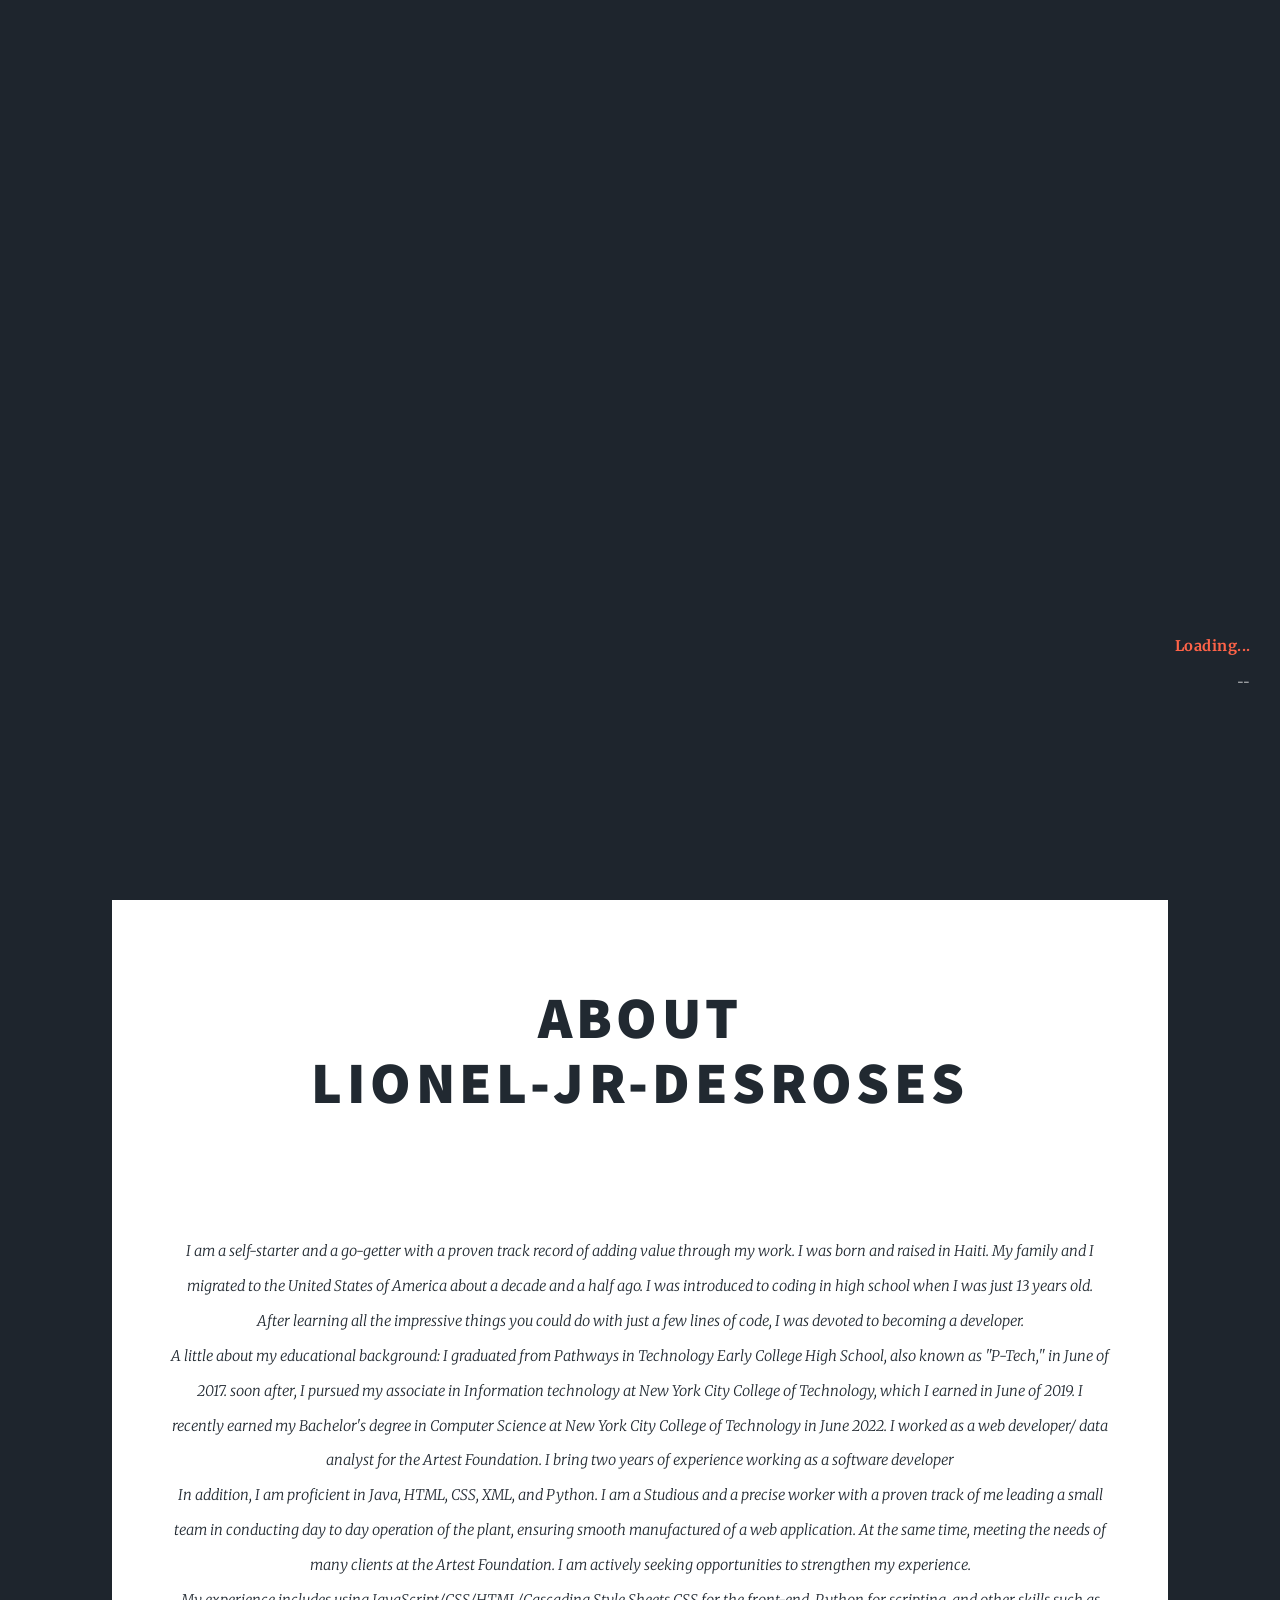
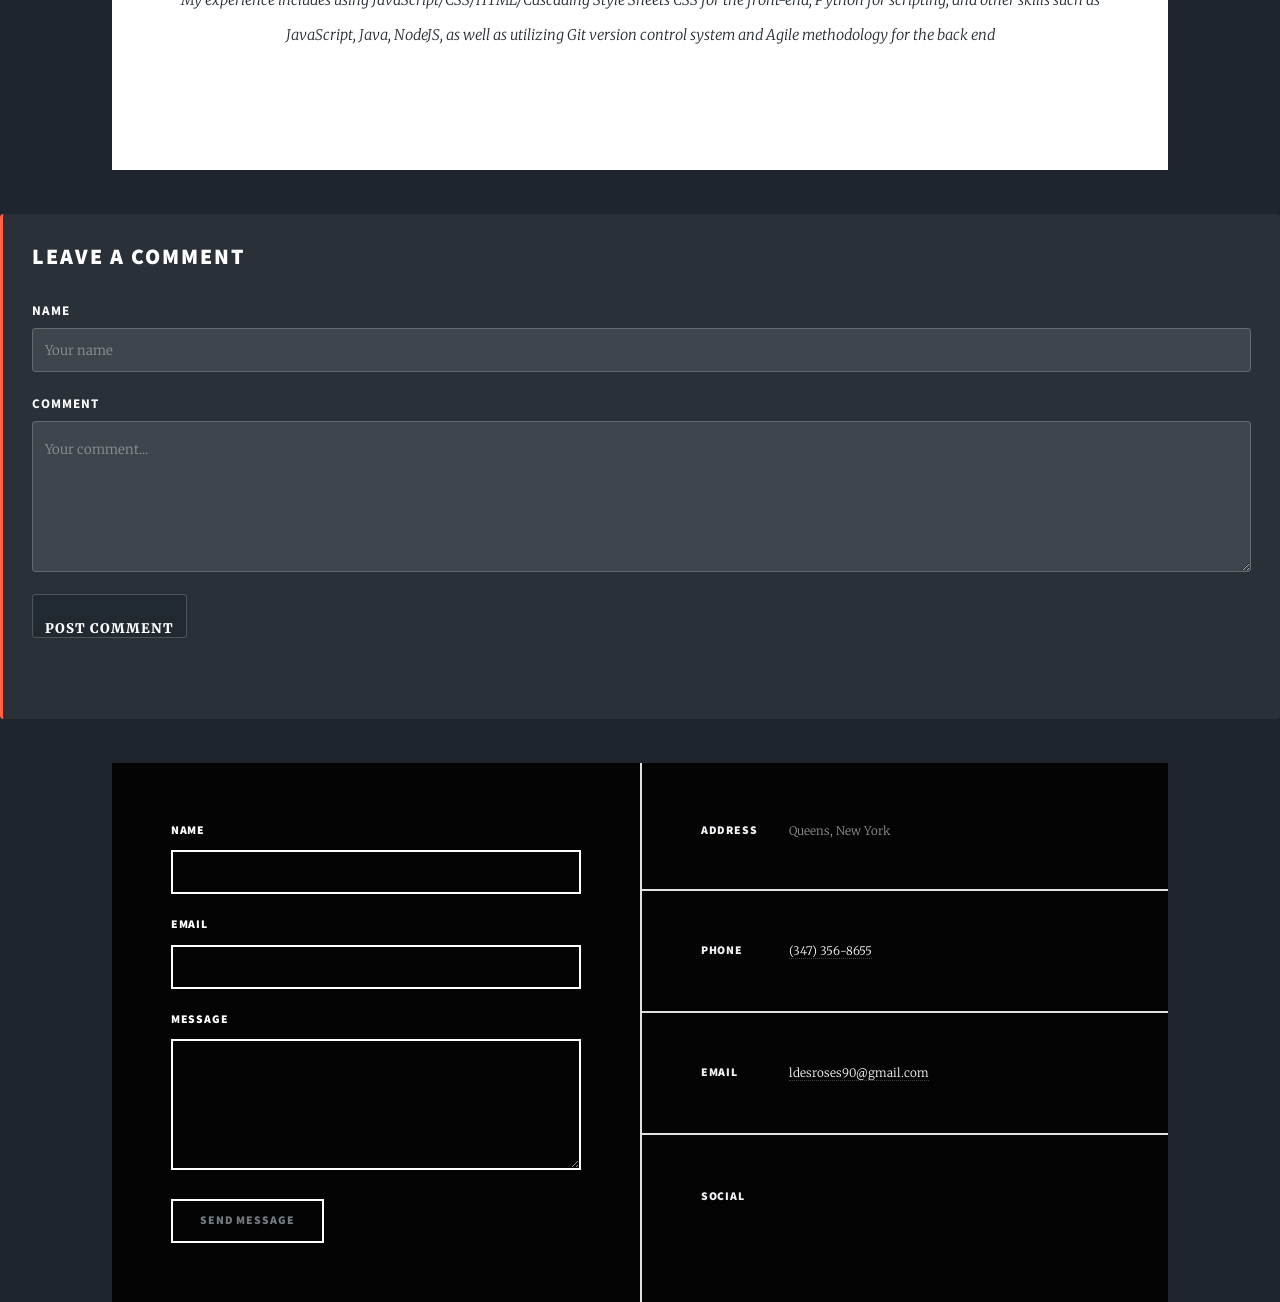
==== commit 45ef3af5: "Add location-based time and date display in top right corner" ====
--- a/index.html
+++ b/index.html
@@ -32,6 +32,10 @@
 				<!-- Header -->
 					<header id="header">
 						<a href="index.html" class="logo">Lionel's</a>
+						<div id="location-time" class="location-time">
+							<div id="time-display">Loading...</div>
+							<div id="location-display" style="font-size: 0.8rem; color: rgba(255, 255, 255, 0.7);">--</div>
+						</div>
 					</header>
 
 				<!-- Nav -->
--- a/assets/css/main.css
+++ b/assets/css/main.css
@@ -3522,6 +3522,25 @@
 		z-index: 2;
 	}
 
+	.location-time {
+		position: absolute;
+		top: 1.5rem;
+		right: 2rem;
+		text-align: right;
+		font-size: 0.85rem;
+		color: rgba(255, 255, 255, 0.9);
+		pointer-events: auto;
+		z-index: 10;
+		font-weight: 700;
+		letter-spacing: 0.5px;
+	}
+
+	#time-display {
+		font-size: 1rem;
+		margin-bottom: 0.3rem;
+		color: #ff6348;
+	}
+
 		#header input, #header select, #header textarea {
 			color: #ffffff;
 		}
